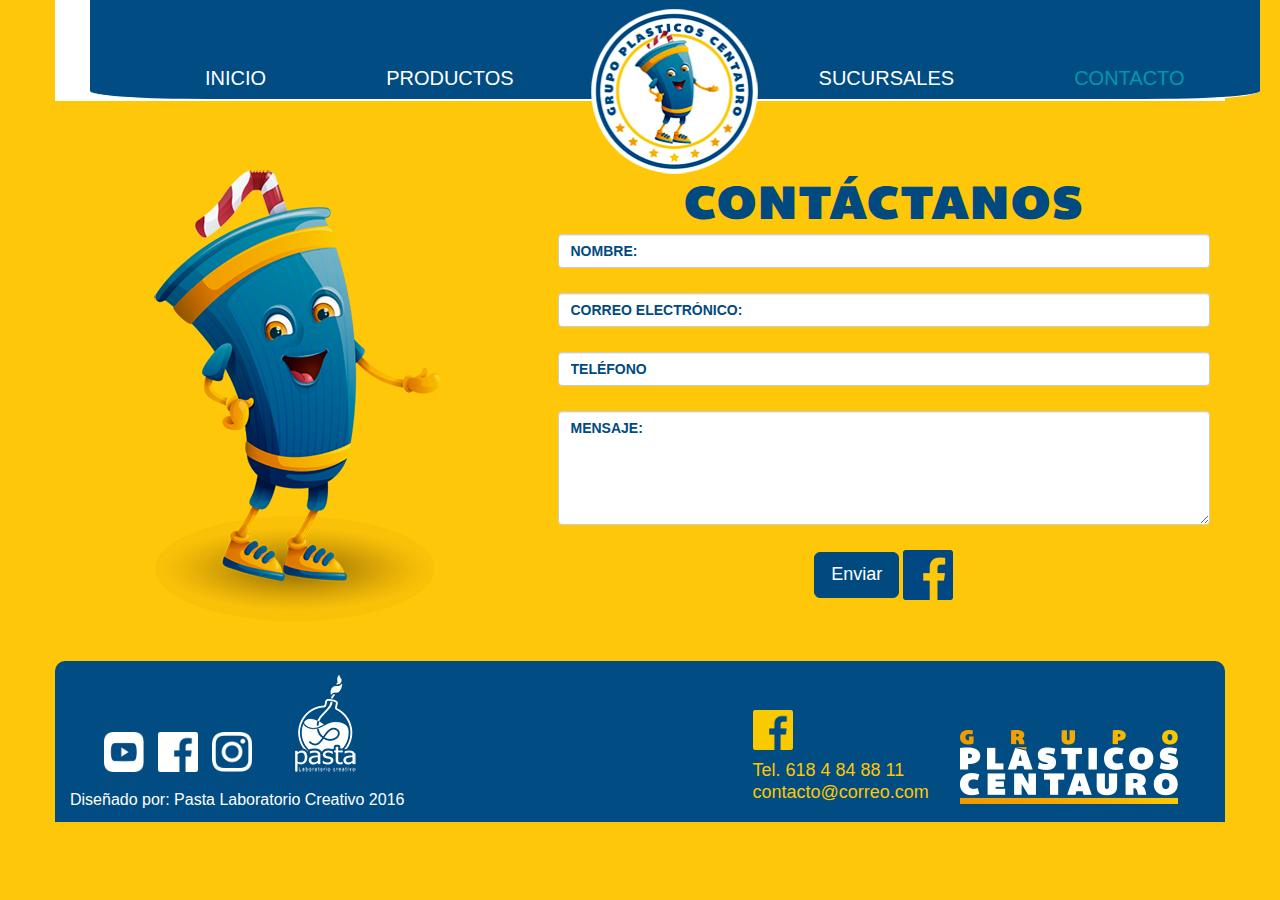
==== Pagina/Plasticos Centauro/contacto.html @ 3ffeb2ea "Seccion de sucursales" ====
<!DOCTYPE html>
<html lang="en">
<head>
	<meta charset="utf-8">
	<meta http-equiv="X-UA-Compatible" content="IE=edge">
	<meta name="viewport" content="width=device-width, initial-scale=1">
	<meta name="author" content="Zayra Chavez - Angel Gurrola">
	<title>Grupo Plásticos Centauro | Contacto</title>
	<link rel="icon" type="img/png" href="img/favicon-plasticos-centauro.png" />

	<!-- Bootstrap -->
	<link href="css/bootstrap.min.css" rel="stylesheet">
	<link href="css/styles.css?v=1.2" rel="stylesheet">
	<link href="css/queries.css?v=1.2" rel="stylesheet">
	<link rel="stylesheet" href="css/flexslider.css?v=1.2" type="text/css">
	<link rel="stylesheet" href="css/animate.css" type="text/css">
	<link href="css/font-awesome.css" rel="stylesheet">
	<!-- HTML5 Shim and Respond.js IE8 support of HTML5 elements and media queries -->
	<!-- WARNING: Respond.js doesn't work if you view the page via file:// -->
		<!--[if lt IE 9]>
		<script src="https://oss.maxcdn.com/libs/html5shiv/3.7.0/html5shiv.js"></script>
		<script src="https://oss.maxcdn.com/libs/respond.js/1.4.2/respond.min.js"></script>
		<![endif]-->
	</head>
	<body>
		<header>
			<div class="container background-blanco"></div>
			<div class="container background-menu">

				<div class="row">
					<div class="responsive-logo"></div>
					<div class="pullcontainer">
						<a href="#" id="pull"><i class="fa fa-bars fa-2x"></i></a>
					</div>
				</div>
				<div class="row">
					<div class="col-md-12">
						<nav>
							<!-- <div class="logo-holder"></div> -->
							<img class="logo-holder" src="img/logo-plasticos-centauro.png" width="182" height="182">
							<ul>
								<li><a href="index.html">Inicio</a></li>
								<li><a href="productos.html" class="r_spacer">Productos</a></li>
								<li><a href="sucursales.html">Sucursales</a></li>
								<li class="active"><a class="active" href="contacto.html">Contacto</a></li>
							</ul>
						</nav>
					</div>
				</div>
			</div>
		</header>
		<br>
		<br>
		<div class="container">
		<br>
			<div class="row">
				<div class="col-md-5 text-center">
					<img src="img/avatar-plasticos-centauro.png" alt="avatar-plasticos-centauro">
				</div>
				<div class="col-md-7">
					<h1 class="titulo-contactanos">CONTÁCTANOS</h1>
					<!-- To configure the contact form email address, go to mail/contact_me.php and update the email address in the PHP file on line 19. -->
					<!-- The form should work on most web servers, but if the form is not working you may need to configure your web server differently. -->
					<form  name="sentMessage" id="contactForm" action="contacto.php" method="post" novalidate>
						<div class="row control-group">
							<div class="form-group col-md-12 floating-label-form-group controls">
								<input type="text" class="form-control" placeholder="NOMBRE:" id="nombre" name="nombre" required data-validation-required-message="Por favor ingrese su nombre.">
								<p class="help-block text-danger"></p>
							</div>
						</div>
						<div class="row control-group">
							<div class="form-group col-md-12 floating-label-form-group controls">
								<input name="email" type="email" class="form-control" placeholder="CORREO ELECTRÓNICO:" id="email" required data-validation-required-message="Por favor ingrese su E-mail.">
								<p class="help-block text-danger"></p>
							</div>
						</div>
						<div class="row control-group">
							<div class="form-group col-md-12 floating-label-form-group controls">
								<input name="telefono" type="number" class="form-control" placeholder="TELÉFONO" id="telefono" required data-validation-required-message="Por favor ingrese su E-mail.">
								<p class="help-block text-danger"></p>
							</div>
						</div>
						<div class="row control-group">
							<div class="form-group col-md-12 floating-label-form-group controls">
								<textarea name="mensaje" rows="5" class="form-control" placeholder="MENSAJE:" id="mensaje" required data-validation-required-message="Por favor ingrese su mensaje."></textarea>
								<p class="help-block text-danger"></p>
							</div>
						</div>
					
						<div id="success"></div>
						<div class="row">
							<div class="form-group col-md-12 text-center">
								<input id="submit" name="submit" type="submit" class="btn btn-success btn-lg  color-boton-enviar" value="Enviar" />
								<a href="https://www.facebook.com/grupoplasticoscentauro/?fref=ts"><img src="img/facebook-plasticos-centauro-azul.png" alt="Facebook Plásticos Centauro" width="50px"></a>
							</div>
						</div>
					</form>
				</div>
			</div>
		</div>
		<br>
		<footer class="footer">
         <div class="container border-footer">
            <div class="row">
               <div class="col-md-4">
                  <ul class="list-inline icons-left">
                     <li class="spacer-li icons"><a href="https://www.youtube.com/channel/UC2_hnm3Ek7pe2udLr8-RVog"><img style="width:40px !important;" src="img/youtube-pasta-laboratorio.png"></a></li>
                     <li class="spacer-li icons"><a href="https://www.facebook.com/PastaLabCreativo/?fref=ts" ><img style="width:40px;" src="img/facebook-pasta-lab.png"></a></li>
                     <li class="spacer-li icons"><a href="https://www.instagram.com/pasta.laboratorio/" ><img style="width:40px;" src="img/instagram-pasta-laboratorio.png"></a></li>
                     <li class="spacer-li icon-pasta">
                        <a href="http://pastalaboratorio.com " >
                           <img class="" src="img/logo-pasta-blanco.png" >
                        </li>
                     </ul>
                     <p class="texto-footer-pasta" >Diseñado por:  Pasta Laboratorio Creativo 2016</p>
                  </div>
                  <div class="col-md-3"></div>
                  <div class="col-md-2 top-logo">
                     <ul class="list-inline">
                        <li class="spacer-li "><a href="https://www.facebook.com/grupoplasticoscentauro/?fref=ts"><img style="width:40px !important;" src="img/facebook-plasticos-cenrtauro.png"></a></li>
                     </ul>
                     <p class="texto-footer-plasticos" >Tel. 618 4 84 88 11</p>
                     <p class="texto-footer-plasticos" >contacto@correo.com</p>
                  </div>
                  <div class="col-md-3 top-logo-letras">
                     <a href="#" ><img class="" src="img/letras-grupo-plasticos-centauro.png" >
                     </div>
                  </div>
               </div>
            </footer>
				<!-- jQuery (necessary for Bootstrap's JavaScript plugins)-->
				<script src="https://ajax.googleapis.com/ajax/libs/jquery/1.11.0/jquery.min.js"></script>
				<!-- Include all compiled plugins (below), or include individual files as needed -->
				<script src="js/bootstrap.min.js"></script>
				<script src="js/jquery.flexslider.js"></script>
				<script src="js/scripts.js"></script>
				<script src="js/modernizr.js"></script>
				<script src="js/waypoints.min.js"></script>
			</body>
			</html>
---- Pagina/Plasticos Centauro/css/styles.css ----
Styleneat - CSS Organizer.
Return
Download style.css | Copy style.css
 
 
/* ! normalize.css v1.0.0 | MIT License | git.io/normalize */
/* ==========================================================================
HTML5 display definitions
========================================================================== */
/* * Corrects `block` display not defined in IE 6/7/8/9 and Firefox 3. */
article, aside, details, figcaption, figure, footer, header, hgroup, nav, section, summary {display: block;}
 
/* * Corrects `inline-block` display not defined in IE 6/7/8/9 and Firefox 3. */
audio, canvas, video {
	display: inline-block;
	*display: inline;
	*zoom: 1;
 }
 
/* * Prevents modern browsers from displaying `audio` without controls.
* Remove excess height in iOS 5 devices. */
audio:not([controls]) {
	display: none;
	height: 0;
 }
 
/* * Addresses styling for `hidden` attribute not present in IE 7/8/9, Firefox 3, * and Safari 4.
* Known issue:no IE 6 support. */
[hidden] {display: none;}
 
/* ==========================================================================
Base
========================================================================== */
/* * 1. Corrects text resizing oddly in IE 6/7 when body `font-size` is set using
*    `em` units.
* 2. Prevents iOS text size adjust after orientation change, without disabling
*    user zoom. */
html {
	font-size: 100%; /* 1 */
	-webkit-text-size-adjust: 100%; /* 2 */
	-ms-text-size-adjust: 100%; /* 2 */
 }
 
/* * Addresses `font-family` inconsistency between `textarea` and other form
* elements. */
html, button, input, select, textarea {font-family: sans-serif;}
 
/* * Addresses margins handled incorrectly in IE 6/7. */
body {
	margin: 0;
	font-family: 'Lato', sans-serif;
	overflow-x: hidden;
	background-color: #ffc709;
 }
 
html, body {
	width: auto !important;
	overflow-x: hidden !important;
	background-color: #ffc709 !important;
 }
 
/* ==========================================================================
Links
========================================================================== */
/* * Addresses `outline` inconsistency between Chrome and other browsers. */
a:focus {outline: thin dotted;}
 
/* * Improves readability when focused and also mouse hovered in all browsers. */
a:active, a:hover {outline: 0;}
 
/* ==========================================================================
Typography
========================================================================== */
/* * Addresses font sizes and margins set differently in IE 6/7.
* Addresses font sizes within `section` and `article` in Firefox 4+, Safari 5, * and Chrome. */
h1 {
	font-family: "Bemio";
    font-size: 35px;
    /* margin: 0.67em 0; */
    color: #ffc709;
    letter-spacing: 2px;
    margin-bottom: 0px !important;
 }
 
h2 {
	font-size: 1.5em;
	margin: 0.83em 0;
 }
 
h3 {
	font-size: 1.17em;
	margin: 1em 0;
 }
 
h4 {
	font-family: "Bemio";
	font-size: 1em;
	color: #ffc709;
	margin: 9% -13px 0 0;
 }
 
h5 {
	font-size: 0.83em;
	margin: 1.67em 0;
 }
 
h6 {
	font-size: 0.75em;
	margin: 2.33em 0;
 }
 
/* * Addresses styling not present in IE 7/8/9, Safari 5, and Chrome. */
abbr[title] {border-bottom: 1px dotted;}
 
/* * Addresses style set to `bolder` in Firefox 3+, Safari 4/5, and Chrome. */
b, strong {font-weight: bold;}
 
blockquote {margin: 1em 40px;}
 
/* * Addresses styling not present in Safari 5 and Chrome. */
dfn {font-style: italic;}
 
/* * Addresses styling not present in IE 6/7/8/9. */
mark {
	background: #ff0;
	color: #000;
 }
 
 
/* * Corrects font family set oddly in IE 6, Safari 4/5, and Chrome. */
code, kbd, pre, samp {
	font-family: monospace, serif;
	_font-family: 'courier new', monospace;
	font-size: 1em;
 }
 
/* * Improves readability of pre-formatted text in all browsers. */
pre {
	white-space: pre;
	white-space: pre-wrap;
	word-wrap: break-word;
 }
 
/* * Addresses CSS quotes not supported in IE 6/7. */
q {quotes: none;}
 
	/* * Addresses `quotes` property not supported in Safari 4. */
q:before, q:after {
		content: '';
		content: none;
	 }
 
small {font-size: 75%;}
 
/* * Prevents `sub` and `sup` affecting `line-height` in all browsers. */
sub, sup {
	font-size: 75%;
	line-height: 0;
	position: relative;
	vertical-align: baseline;
 }
 
sup {top: -0.5em;}
 
sub {bottom: -0.25em;}
 
/* ==========================================================================
Lists
========================================================================== */
/* * Addresses margins set differently in IE 6/7. */
dl, menu, ol, ul {margin: 1em 0;}
 
dd {margin: 0 0 0 40px;}
 
/* * Addresses paddings set differently in IE 6/7. */
menu, ol, ul {padding: 0 0 0 40px;}
 
/* * Corrects list images handled incorrectly in IE 7. */
nav ul, nav ol {
	list-style: none;
	list-style-image: none;
 }
 
/* ==========================================================================
Embedded content
========================================================================== */
/* * 1. Removes border when inside `a` element in IE 6/7/8/9 and Firefox 3.
* 2. Improves image quality when scaled in IE 7. */
img {
	border: 0; /* 1 */
	-ms-interpolation-mode: bicubic; /* 2 */
 }
 
/* * Corrects overflow displayed oddly in IE 9. */
svg:not(:root) {overflow: hidden;}
 
/* ==========================================================================
Figures
========================================================================== */
/* * Addresses margin not present in IE 6/7/8/9, Safari 5, and Opera 11. */
figure {margin: 0;}
 
/* ==========================================================================
Forms
========================================================================== */
/* * Corrects margin displayed oddly in IE 6/7. */
form {margin: 0;}
 
/* * Define consistent border, margin, and padding. */
fieldset {
	border: 1px solid #c0c0c0;
	margin: 0 2px;
	padding: 0.35em 0.625em 0.75em;
 }
 
/* * 1. Corrects color not being inherited in IE 6/7/8/9.
* 2. Corrects text not wrapping in Firefox 3.
* 3. Corrects alignment displayed oddly in IE 6/7. */
legend {
	border: 0; /* 1 */
	padding: 0;
	white-space: normal; /* 2 */
	*margin-left: -7px; /* 3 */
 }
 
/* * 1. Corrects font size not being inherited in all browsers.
* 2. Addresses margins set differently in IE 6/7, Firefox 3+, Safari 5, *    and Chrome.
* 3. Improves appearance and consistency in all browsers. */
button, input, select, textarea {
	font-size: 100%; /* 1 */
	margin: 0; /* 2 */
	vertical-align: baseline; /* 3 */
	*vertical-align: middle; /* 3 */
 }
 
/* * Addresses Firefox 3+ setting `line-height` on `input` using ` !important` in
* the UA stylesheet. */
button, input {line-height: normal;}
 
/* * 1. Avoid the WebKit bug in Android 4.0.* where (2) destroys native `audio`
*    and `video` controls.
* 2. Corrects inability to style clickable `input` types in iOS.
* 3. Improves usability and consistency of cursor style between image-type
*    `input` and others.
* 4. Removes inner spacing in IE 7 without affecting normal text inputs.
*    Known issue:inner spacing remains in IE 6. */
/* 1 */
button, html input[type="button"], 
input[type="reset"], input[type="submit"] {
	-webkit-appearance: button; /* 2 */
	cursor: pointer; /* 3 */
	*overflow: visible; /* 4 */
 }
 
/* * Re-set default cursor for disabled elements. */
button[disabled], input[disabled] {cursor: default;}
 
/* * 1. Addresses box sizing set to content-box in IE 8/9.
* 2. Removes excess padding in IE 8/9.
* 3. Removes excess padding in IE 7.
*    Known issue:excess padding remains in IE 6. */
input[type="checkbox"], input[type="radio"] {
	box-sizing: border-box; /* 1 */
	padding: 0; /* 2 */
	*height: 13px; /* 3 */
	*width: 13px; /* 3 */
 }
 
/* * 1. Addresses `appearance` set to `searchfield` in Safari 5 and Chrome.
* 2. Addresses `box-sizing` set to `border-box` in Safari 5 and Chrome
*    (include `-moz` to future-proof). */
input[type="search"] {
	-webkit-appearance: textfield; /* 1 */
	-moz-box-sizing: content-box;
	-webkit-box-sizing: content-box; /* 2 */
	box-sizing: content-box;
 }
 
	/* * Removes inner padding and search cancel button in Safari 5 and Chrome
* on OS X. */
input[type="search"]::-webkit-search-cancel-button, input[type="search"]::-webkit-search-decoration {-webkit-appearance: none;}
 
/* * Removes inner padding and border in Firefox 3+. */
button::-moz-focus-inner, input::-moz-focus-inner {
	border: 0;
	padding: 0;
 }
 
/* * 1. Removes default vertical scrollbar in IE 6/7/8/9.
* 2. Improves readability and alignment in all browsers. */
textarea {
	overflow: auto; /* 1 */
	vertical-align: top; /* 2 */
 }
 
/* ==========================================================================
Tables
========================================================================== */
/* * Remove most spacing between table cells. */
table {
	border-collapse: collapse;
	border-spacing: 0;
 }
 
/* * Remove most spacing between table cells. */
/* ==========================================================================
Headings
========================================================================== */
h1.chain {
	text-align: center;
	text-transform: uppercase;
	color: #353738;
	letter-spacing: 2px;
	font-size: 18px;
	font-weight: 600;
	background: url(../img/cog-icon.png) no-repeat top center;
	padding-top: 75px;
 }
 
h2.frame {
	text-align: center;
	text-transform: uppercase;
	color: #353738;
	letter-spacing: 2px;
	font-size: 18px;
	font-weight: 600;
	background: url(../img/frame-icon.png) no-repeat top center;
	padding-top: 65px;
	margin-top: 70px;
 }
 
h2.mech {
	text-align: center;
	text-transform: uppercase;
	color: #353738;
	letter-spacing: 2px;
	font-size: 18px;
	font-weight: 600;
	background: url(../img/mech-icon.png) no-repeat top center;
	padding-top: 65px;
	margin-top: 70px;
 }
 
h2.front-frame {
	text-align: center;
	text-transform: uppercase;
	color: #353738;
	letter-spacing: 2px;
	font-size: 18px;
	font-weight: 600;
	background: url(../img/front-icon.png) no-repeat top center;
	padding-top: 65px;
	margin-top: 70px;
 }
 
h2.twitter-post-username {
	color: #353738;
	letter-spacing: 2px;
	font-size: 18px;
	font-weight: 600;
	margin-top: 30px;
 }
 
	h2.twitter-post-username span {
		color: #848789;
		font-weight: 300;
	 }
 
h2.logo-header {
	text-align: center;
	color: #848789;
	letter-spacing: 1px;
	font-size: 24px;
	font-weight: 300;
	background: url(../img/main-logo.png) no-repeat top center;
	padding-top: 120px;
	margin: 70px 0 40px 0;
	font-style: italic;
 }
 
/* ==========================================================================
User Styles
========================================================================== */
/* ==========================================================================
User Styles
========================================================================== */
/*@import url(http://fonts.googleapis.com/css?family=Lato:300,400,700);*/

@font-face{
	font-family: "Bemio";
	src: url(../fonts/Bemio.otf);
}
 
.clearfix:before, .clearfix:after {
	content: " ";
	display: table;
 }
 
.clearfix:after {clear: both;}
 
.clearfix {*zoom: 1;}
 
.pullcontainer a#pull {display: none;}
 
a {
	color: #ffffff;
	-webkit-transition: all .25s ease;
	-moz-transition: all .25s ease;
	-ms-transition: all .25s ease;
	-o-transition: all .25s ease;
	transition: all .25s ease;
 }
 
	a:hover {
		color: #0098ae;
		text-decoration: none;
	 }
 
p {
	font-family: "Helvetica Neue", Helvetica, Arial, sans-serif;
	text-align: left;
	font-size: 14px;
	color: #ffffff;
 }
 
	p.text-intro {font-size: 18px;}
 
.hero {
	background: url(../img/hero-bg.jpg) no-repeat top center #f4f5fc;
	-webkit-background-size: cover;
	-moz-background-size: cover;
	-o-background-size: cover;
	background-size: cover;
	height: 685px;
 }
 
nav {
	height: 85px;
	margin-top: 0px;
	/*position: relative;*/
 }
 
.logo-holder {
	/*background: url(../img/logo-plasticos-centauro.png) no-repeat center center;*/
  /*  width: 182px;
    height: 182px;*/
    position: absolute;
    top: 0;
    left: 494px;
    z-index: 100;
 }
 
.responsive-logo {display: hidden;}
 
header {background-color: #ffc709;}
 
	header ul {padding-top: 50px;}
 
		header ul li {
			list-style: none;
			float: left;
			text-transform: uppercase;
			
		 }
 
			header ul li a {
				font-family: "Helvetica Neue", Helvetica, Arial, sans-serif;
				font-size: 20px;
				display: block;
				margin: 0 60px 0 60px;
				color: #ffffff;
				
			 }
 
.r_spacer {margin-right: 245px;}
 
.intro {
	padding: 115px 0;
	background-color: #fbfbfb;
 }
 
.section-1 {
	background: url(../img/left-box-1.jpg) no-repeat center center;
	-webkit-background-size: cover;
	-moz-background-size: cover;
	-o-background-size: cover;
	background-size: cover;
	height: 600px;
	position: relative;
 }
 
.section-2 {
	background: url(../img/left-box-2.jpg) no-repeat center center;
	-webkit-background-size: cover;
	-moz-background-size: cover;
	-o-background-size: cover;
	background-size: cover;
	height: 600px;
	position: relative;
 }
 
.section-3 {
	background: url(../img/red-frame.jpg) no-repeat center center;
	-webkit-background-size: cover;
	-moz-background-size: cover;
	-o-background-size: cover;
	background-size: cover;
	height: 600px;
	position: relative;
 }
 
.section-4 {
	background: url(../img/red-bike.jpg) no-repeat center center;
	-webkit-background-size: cover;
	-moz-background-size: cover;
	-o-background-size: cover;
	background-size: cover;
	height: 600px;
 }
 
.section-text {
	position: relative;
	height: 600px;
 }
 
.nopadding {
	padding: 0 !important;
	margin: 0 !important;
 }
 
.thin-sep {
	height: 1px;
	background-color: #d7d7d7;
	width: 50px;
	margin: 8% auto 0 auto;
 }
 
.small-featured-img {
	height: 200px;
	width: 100%;
	position: absolute;
	bottom: 0;
 }
 
.seat-red {
	background: url(../img/seat-red.jpg) no-repeat center center;
	-webkit-background-size: cover;
	-moz-background-size: cover;
	-o-background-size: cover;
	background-size: cover;
 }
 
.seat-black {
	background: url(../img/seat-black.jpg) no-repeat center center;
	-webkit-background-size: cover;
	-moz-background-size: cover;
	-o-background-size: cover;
	background-size: cover;
 }
 
.frame-red {
	background: url(../img/chrome-wheels.jpg) no-repeat center center;
	-webkit-background-size: cover;
	-moz-background-size: cover;
	-o-background-size: cover;
	background-size: cover;
 }
 
.section-text p {
	padding: 0 60px;
	text-align: justify;
 }
 
.arrow {
	background: url(../img/arrow.png) no-repeat center center;
	width: 21px;
	height: 10px;
	margin: -1px auto 0 auto;
 }
 
.logo-1 {
	width: 113px;
	height: 118px;
	background: url(../img/bicycle-logo.png);
	position: absolute;
	left: 50%;
	top: 50%;
	margin-left: -56px;
	margin-top: -59px;
 }
 
.logo-2 {
	width: 177px;
	height: 152px;
	background: url(../img/vintage-logo.png);
	position: absolute;
	left: 50%;
	top: 50%;
	margin-top: -70px;
	margin-left: -90px;
 }
 
.logo-3 {
	width: 208px;
	height: 67px;
	background: url(../img/bicycles-sml-logo.png);
	position: absolute;
	left: 50%;
	top: 50%;
	margin-left: -110px;
	margin-top: -10px;
 }
 
.flex-container {
	background-color: #f7f7f7;
	padding: 125px 0 35px;
	text-align: center;
 }
 
.flex-twitter-icon {
	width: 32px;
	height: 27px;
	background: url(../img/twitter-bird.png) no-repeat center center;
	margin: 0 auto;
 }
 
p.twitter-post {
	color: #848789;
	font-size: 24px;
	font-style: italic;
	font-weight: 300;
	margin-bottom: 100px;
 }
 
.left-box-1 {
	width: 50%;
	float: left;
 }
 
.left-box-2 {
	width: 50%;
	float: right;
 }
 
.left-box-btm {width: 100%;}
 
.left-box-1 img, .left-box-2 img, .left-box-btm img {width: 100%;}
 
.mid-box-1 {
	width: 50%;
	float: left;
 }
 
.mid-box-2 {
	width: 50%;
	float: right;
 }
 
.mid-box-1 img {
	width: 100%;
	height: 100%;
 }
 
.mid-box-2 img {
	width: 100%;
	height: 100%;
 }
 
.right-box-1 {width: 100%;}
 
.right-box-2 {
	width: 50%;
	float: left;
 }
 
.right-box-3 {
	width: 50%;
	float: right;
 }
 
	.right-box-3 img, .right-box-2 img, .right-box-1 img {width: 100%;}
 
.effects {background-color: #282f35;}
 
	.effects .img {position: relative;}
 
		.effects .img img {
			display: block;
			margin: 0;
			padding: 0;
			max-width: 100%;
			height: auto;
		 }
 
.overlay {z-index: 10}
 
a.close-overlay {
	display: block;
	position: absolute;
	top: 0;
	right: 0;
	z-index: 20;
	width: 45px;
	height: 45px;
	font-size: 20px;
	font-weight: 700;
	color: #fff;
	line-height: 45px;
	text-align: center;
	background-color: #000;
	cursor: pointer;
 }
 
	a.close-overlay.hidden {display: none}
 
#effect .overlay {
	position: absolute;
	display: block;
	top: 0;
	bottom: 0;
	left: 0;
	right: 0;
	background: rgba(100, 194, 158, 0.8);
	opacity: 0;
	-webkit-transition: all 0.5s;
	-moz-transition: all 0.5s;
	-ms-transition: all 0.5s;
	-o-transition: all 0.5s;
	transition: all 0.5s;
 }
 
	#effect .overlay a.expand {
		position: absolute;
		left: 0;
		right: 0;
		top: 0;
		content: "";
		margin: 0 auto;
		border-radius: 30px;
		text-align: center;
		color: #fff;
		line-height: 50px;
		font-weight: 600;
		font-size: 14px;
		opacity: 0;
		text-transform: uppercase;
		letter-spacing: 3px;
		background: url(../img/white-bike-icon.png) no-repeat top center;
		padding-top: 25px;
		-webkit-transition: all 0.5s;
		-moz-transition: all 0.5s;
		-ms-transition: all 0.5s;
		-o-transition: all 0.5s;
		transition: all 0.5s;
		display: block;
	 }
 
#effect .img {overflow: hidden}
 
	#effect .img.hover .overlay {opacity: 1}
 
		#effect .img.hover .overlay a.expand {
			top: 50%;
			margin-top: -30px;
			opacity: 1;
		 }
 
.discover {
	background-color: #282f35;
	padding: 70px 0;
	text-align: center;
 }
 
.shop-btn {
	border: solid 1px #bbb;
	padding: 15px 50px;
	color: #fff;
	text-transform: uppercase;
	letter-spacing: 3px;
	font-weight: 400;
 }
 
	.shop-btn:hover, .shop-btn:focus {border: solid 1px #64c29e;}
 
.sign-up {text-align: center;}
 
.signup-input {
	border: solid 1px #d3d7d9;
	padding: 25px;
	width: 65%;
	color: #929292;
	font-style: italic;
	letter-spacing: 1px;
 }
 
.submit-btn {
	background-color: #64c29e;
	color: #fff;
	border: solid 1px #64c29e;
	font-weight: 300;
	padding: 25px 50px;
 }
 
section.sign_up {padding: 40px 0 110px 0;}
 
 
.footer-leftcol p {text-align: left;}
 
.footer-rightcol p {
	text-align: right;
	font-style: italic;
	margin-top: 20px;
 }
 
.bold-16p {
	font-size: 15px;
	font-weight: 600;
 }
 
.footer-midcol {
	margin-left: auto;
	margin-right: auto;
 }
 
	.footer-midcol ul {
		text-align: center;
		padding: 0;
	 }
 
	.footer-midcol li {
		list-style: none;
		display: inline-block;
		margin-right: 15px;
	 }
 
		.footer-midcol li a {opacity: 1;}
 
			.footer-midcol li a:hover {opacity: 0.5;}
 
.twitter-icon {
	background: url(../img/twitter-icon.png);
	height: 34px;
	width: 35px;
	display: block;
	text-indent: -9999px;
 }
 
.facebook-icon {
	background: url(../img/facebook-icon.png);
	height: 34px;
	width: 35px;
	display: block;
	text-indent: -9999px;
 }
 
.pintrest-icon {
	background: url(../img/pintrest-icon.png);
	height: 34px;
	width: 35px;
	display: block;
	text-indent: -9999px;
 }
 
.wp1, .wp2, .wp3, .wp4, .wp5, .wp6 {visibility: hidden;}
 
.bounceInLeft, .bounceInRight, .fadeInUp {visibility: visible;}


/*menu*/

.background-menu{
	background-color: #004c83;
	border-bottom: 2px white solid;
	border-radius: 0 0 10px 10px;
	border-bottom-left-radius: 10%;
    border-bottom-right-radius: 10%;
    z-index: 1;
	position: absolute;
	top: 0;
    left: 90px;
}

.background-menu2{
	background-color: #004c83;
	border-bottom: 2px white solid;
	border-radius: 0 0 10px 10px;
	border-bottom-left-radius: 10%;
    border-bottom-right-radius: 10%;
    z-index: 1;
	position: absolute;
	top: 0;
	left: 98px !important;
}

.background-blanco{
	background-color: white;
	width: 1170px;
	height: 101px;
	
}
.active{
	color: #0098ae;
}

/*mision vision*/
.background-mision-vision{
	background-color: #004c83;
	border-radius: 10px;

}

.padding-nosotros{
	padding-left: 50px;
	padding-right: 50px;
}
.top-vision{
	margin-top: 0px !important;
}


/* Carousel Styles */
.carousel-indicators .active-markers {
    background-color: #C74F50;
}

.carousel-inner img {
    width: 100%;
    max-height: 560px
}

.carousel-control {
    width: 0;
}

.carousel-control.left,
.carousel-control.right {
	opacity: 1;
	filter: alpha(opacity=100);
	background-image: none;
	background-repeat: no-repeat;
	text-shadow: none;
}

.carousel-control.left span {
	padding: 30px;
	margin-left: 15px !important;
}

.carousel-control.right span {
	padding: 30px;
	margin-right: 15px !important;
}

.carousel-control .glyphicon-chevron-left, 
.carousel-control .glyphicon-chevron-right, 
.carousel-control .icon-prev, 
.carousel-control .icon-next {
	position: absolute;
	top: 45%;
	z-index: 5;
	display: inline-block;
}

.carousel-control .glyphicon-chevron-left,
.carousel-control .icon-prev {
	left: 0;
}

.carousel-control .glyphicon-chevron-right,
.carousel-control .icon-next {
	right: 0;
}

.carousel-control.left span:hover,
.carousel-control.right span:hover {
	opacity: .7;
	filter: alpha(opacity=70);
}

/*footer*/

.top-logo{
	margin-top: 3%;
}
.top-logo-letras{
	margin-top: 5%;
}
.icons{
	position: relative;
    bottom: -27px;
}
.icons-left{
	margin-left: 8%;
}
.icon-pasta{
	margin-left: 8%;
}
.border-footer{
	background-color: #004c83;
    border-radius: 10px 10px 0 0;
}

.texto-footer-plasticos{
	font-family: "Helvetica Neue", Helvetica, Arial, sans-serif;
	color: #FFC700;
	font-size: 18px;
	line-height: 12px;

}
.texto-footer-pasta{
	font-size: 16px;
}
.titulo-contactanos{
	color: #004A80;
	font-size: 48px;
	font-family: "Bemio";
	text-align: center;
}

.color-boton-enviar
{
	background-color: #004A80 !important;
    border-color: #004A80 !important;
}

::-webkit-input-placeholder { /* Chrome/Opera/Safari */
  color: #004A80 !important;
  font-weight: bold;
}
::-moz-placeholder { /* Firefox 19+ */
  color: #004A80 !important;
  font-weight: bold;
}
:-ms-input-placeholder { /* IE 10+ */
  color: #004A80 !important;
  font-weight: bold;
}
:-moz-placeholder { /* Firefox 18- */
  color: #004A80 !important;
  font-weight: bold;
}
/*sucursales*/
.background-sucursales-principal{
	background-color: #004c83;
}
.background-sucursales{
	background-color: #004c83;
}
.p-margin{
	margin: 0 0 0 0 !important;
	color: white;
}
.sucursales-hr{
	margin-top: 10px !important;
    margin-bottom: 5px !important;
    border: 0 !important;
    border-top: 1px solid #eee !important;
}
.padding-sucursales{
	padding: 0 !important;
}
.a-color{
	color: #ffc709;
}
.fa{
	padding-right: 5%;
}

/*productos*/
.back-blue{
	background-color: #004c83;
	border-radius: 10px;

}
---- Pagina/Plasticos Centauro/css/queries.css ----
/* ==========================================================================
CSS Queries
========================================================================== */

@media screen and (max-width:640px) {
    .shop-btn { padding: 15px 25px; font-size: 10px; }
}
@media screen and (max-width:1200px) {
    p{font-size: 14px; }
    .thin-sep { display: none; }
    .arrow { display: none; }
    nav { height: auto; width: 100%; background: none; margin: 70px 0 0 0; }
    .nav-wrapper { background-color: #fff; }
    nav ul { width: 100%; display: block; height: auto; padding: 0; }
    nav li { width: 100%; float: left; position: relative; text-align: center; }
    nav ul li a { width: 100%; float: left; position: relative; padding: 25px 0; text-align: center; border-bottom: 1px dotted rgba(255, 255, 255, 0.2); margin: 0px; }
    nav ul li a.last { border-bottom: none; }
    nav ul li.dot { display: none; }
    .responsive-logo { background: url(../img/main-logo.png) no-repeat center center; width: 94px; height: 85px; position: absolute; top: 30px; left: 10%; }
    .logo-1 { position: absolute; left: 50%; top: 50%; }
    .logo-holder { display: none; }
    .logo-2 { position: absolute; left: 50%; top: 50%; }
    .logo-3 { position: absolute; left: 50%; top: 50%; }
    .footer-leftcol p, .footer-rightcol p { text-align: center; }
    .footer-midcol ul { margin-top: 40px; }
    .submit-btn { margin-top: 10px; }
}
@media only screen and (max-width:1200px) {
    nav { border-bottom: 0; }
    nav ul { display: none; height: auto; }
    .pullcontainer { width: 100%; text-align: right; padding: 20px 20px 0 0; }
    .pullcontainer a#pull { display: block; width: 100%; color: #242a2c; }
}
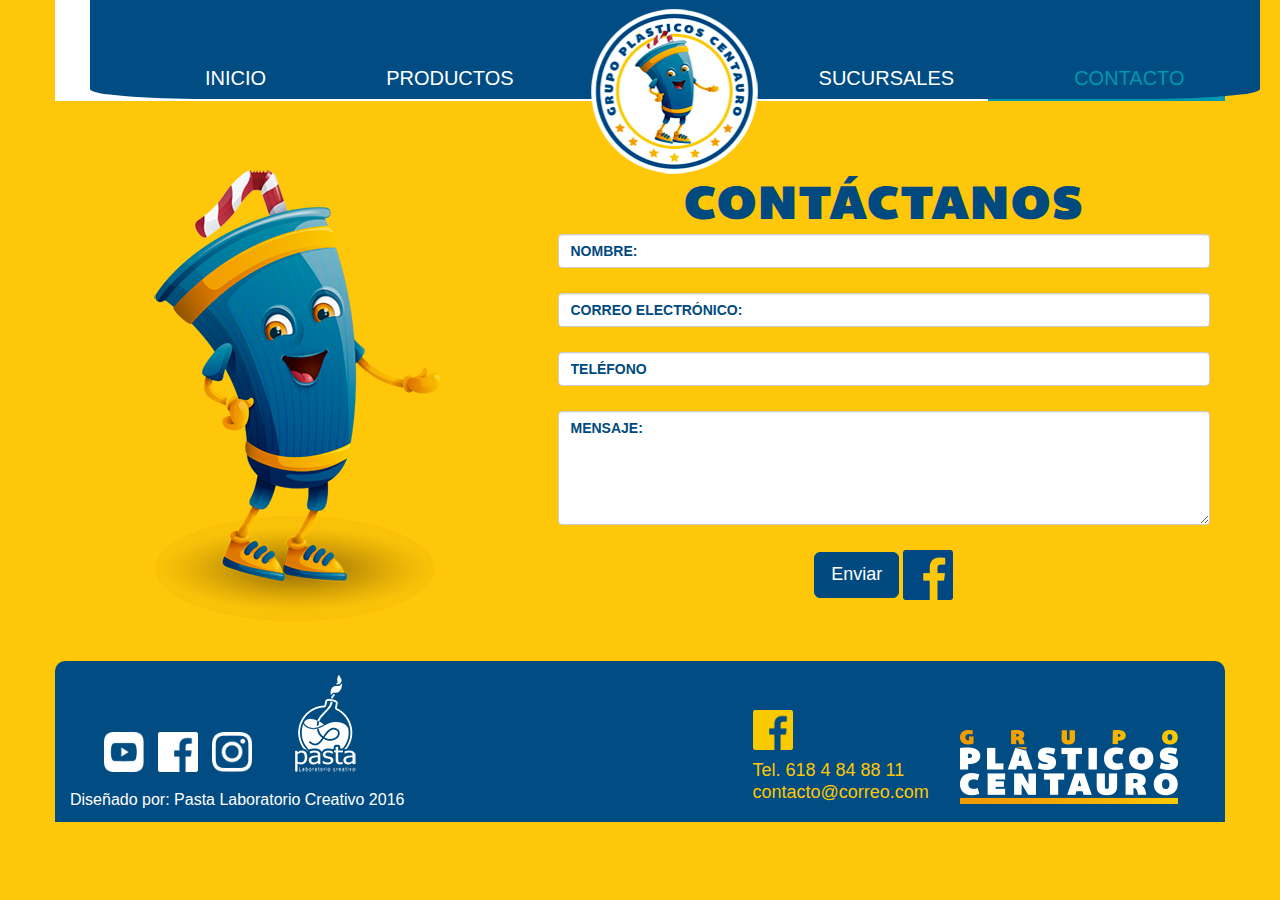
==== commit 4a0f5a7e: "Seccion de productos" ====
--- a/Pagina/Plasticos Centauro/contacto.html
+++ b/Pagina/Plasticos Centauro/contacto.html
@@ -24,7 +24,7 @@
 	</head>
 	<body>
 		<header>
-			<div class="container background-blanco"></div>
+			<div class="container background-blanco-contacto"></div>
 			<div class="container background-menu">
 
 				<div class="row">
--- a/Pagina/Plasticos Centauro/css/styles.css
+++ b/Pagina/Plasticos Centauro/css/styles.css
@@ -188,6 +188,7 @@
 * 2. Improves image quality when scaled in IE 7. */
 img {
 	border: 0; /* 1 */
+	margin: 0;
 	-ms-interpolation-mode: bicubic; /* 2 */
  }
  
@@ -870,7 +871,7 @@
 
 .background-menu{
 	background-color: #004c83;
-	border-bottom: 2px white solid;
+	/*border-bottom: 2px white solid;*/
 	border-radius: 0 0 10px 10px;
 	border-bottom-left-radius: 10%;
     border-bottom-right-radius: 10%;
@@ -893,7 +894,25 @@
 }
 
 .background-blanco{
-	background-color: white;
+	background-image: url('../img/hover1.jpg');
+	width: 1170px;
+	height: 101px;
+	
+}
+.background-blanco-productos{
+	background-image: url('../img/hover2.jpg');
+	width: 1170px;
+	height: 101px;
+	
+}
+.background-blanco-sucursales{
+	background-image: url('../img/hover3.jpg');
+	width: 1170px;
+	height: 101px;
+	
+}
+.background-blanco-contacto{
+	background-image: url('../img/hover4.jpg');
 	width: 1170px;
 	height: 101px;
 	
@@ -1071,4 +1090,29 @@
 	background-color: #004c83;
 	border-radius: 10px;
 
+}
+.img-display{
+	display: inline-block;
+}
+.p-prodctos{
+	font-size: 14px;
+    margin: 0;
+    padding: 0;
+    padding-top: 3%;
+}
+.background-text-pro{
+	height: 36px;
+	background-color: #004c83;
+}
+.border-termico{
+	border-radius: 0 0 0 10px;
+}
+.border-termico2{
+	border-radius: 10px 0 0 0;
+}
+.border-especias{
+	border-radius: 0 0 10px 0;
+}
+.border-especias2{
+	border-radius: 0 10px 0 0;
 }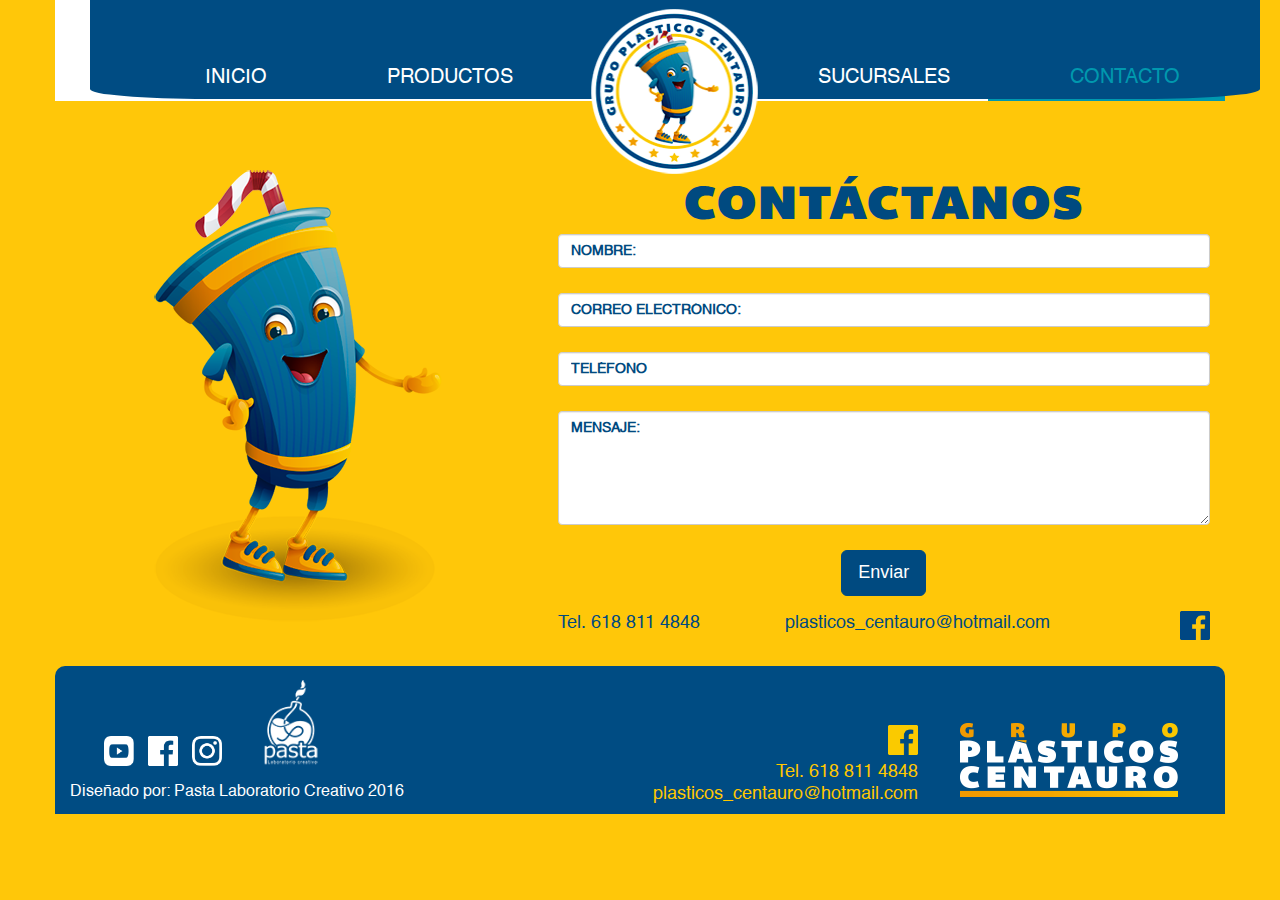
==== commit 27c51ef6: "Imagenes reducidas, contacto completo, index completo" ====
--- a/Pagina/Plasticos Centauro/contacto.html
+++ b/Pagina/Plasticos Centauro/contacto.html
@@ -52,7 +52,7 @@
 		<br>
 		<br>
 		<div class="container">
-		<br>
+			<br>
 			<div class="row">
 				<div class="col-md-5 text-center">
 					<img src="img/avatar-plasticos-centauro.png" alt="avatar-plasticos-centauro">
@@ -64,77 +64,94 @@
 					<form  name="sentMessage" id="contactForm" action="contacto.php" method="post" novalidate>
 						<div class="row control-group">
 							<div class="form-group col-md-12 floating-label-form-group controls">
-								<input type="text" class="form-control" placeholder="NOMBRE:" id="nombre" name="nombre" required data-validation-required-message="Por favor ingrese su nombre.">
+								<input type="text" class="form-control texto-campos-contacto" placeholder="NOMBRE:" id="nombre" name="nombre" required data-validation-required-message="Por favor ingrese su nombre.">
 								<p class="help-block text-danger"></p>
 							</div>
 						</div>
 						<div class="row control-group">
 							<div class="form-group col-md-12 floating-label-form-group controls">
-								<input name="email" type="email" class="form-control" placeholder="CORREO ELECTRÓNICO:" id="email" required data-validation-required-message="Por favor ingrese su E-mail.">
+								<input name="correo" type="email" class="form-control texto-campos-contacto" placeholder="CORREO ELECTRÓNICO:" id="email" required data-validation-required-message="Por favor ingrese su E-mail.">
 								<p class="help-block text-danger"></p>
 							</div>
 						</div>
 						<div class="row control-group">
 							<div class="form-group col-md-12 floating-label-form-group controls">
-								<input name="telefono" type="number" class="form-control" placeholder="TELÉFONO" id="telefono" required data-validation-required-message="Por favor ingrese su E-mail.">
+								<input name="telefono" type="number" class="form-control texto-campos-contacto" placeholder="TELÉFONO" id="telefono" required data-validation-required-message="Por favor ingrese su E-mail.">
 								<p class="help-block text-danger"></p>
 							</div>
 						</div>
 						<div class="row control-group">
 							<div class="form-group col-md-12 floating-label-form-group controls">
-								<textarea name="mensaje" rows="5" class="form-control" placeholder="MENSAJE:" id="mensaje" required data-validation-required-message="Por favor ingrese su mensaje."></textarea>
+								<textarea name="mensaje" rows="5" class="form-control texto-campos-contacto" placeholder="MENSAJE:" id="mensaje" required data-validation-required-message="Por favor ingrese su mensaje."></textarea>
 								<p class="help-block text-danger"></p>
 							</div>
 						</div>
-					
+
 						<div id="success"></div>
 						<div class="row">
 							<div class="form-group col-md-12 text-center">
 								<input id="submit" name="submit" type="submit" class="btn btn-success btn-lg  color-boton-enviar" value="Enviar" />
-								<a href="https://www.facebook.com/grupoplasticoscentauro/?fref=ts"><img src="img/facebook-plasticos-centauro-azul.png" alt="Facebook Plásticos Centauro" width="50px"></a>
+								
 							</div>
 						</div>
 					</form>
+					<div class="row">
+						<div class="col-md-4">
+							<p class="texto-contacto-plasticos" >Tel. 618 811 4848</p>
+						</div>
+						<div class="col-md-4">
+
+							<p class="texto-contacto-plasticos" >plasticos_centauro@hotmail.com</p>
+						</div>
+						<div class="col-md-4">
+							<a href="https://www.facebook.com/grupoplasticoscentauro/?fref=ts"><img class="facebook-contacto" src="img/facebook-plasticos-centauro-azul.png" alt="Facebook Plásticos Centauro" ></a>
+						</div>
+
+
+					</div>
+					
 				</div>
 			</div>
 		</div>
 		<br>
 		<footer class="footer">
-         <div class="container border-footer">
-            <div class="row">
-               <div class="col-md-4">
-                  <ul class="list-inline icons-left">
-                     <li class="spacer-li icons"><a href="https://www.youtube.com/channel/UC2_hnm3Ek7pe2udLr8-RVog"><img style="width:40px !important;" src="img/youtube-pasta-laboratorio.png"></a></li>
-                     <li class="spacer-li icons"><a href="https://www.facebook.com/PastaLabCreativo/?fref=ts" ><img style="width:40px;" src="img/facebook-pasta-lab.png"></a></li>
-                     <li class="spacer-li icons"><a href="https://www.instagram.com/pasta.laboratorio/" ><img style="width:40px;" src="img/instagram-pasta-laboratorio.png"></a></li>
-                     <li class="spacer-li icon-pasta">
-                        <a href="http://pastalaboratorio.com " >
-                           <img class="" src="img/logo-pasta-blanco.png" >
-                        </li>
-                     </ul>
-                     <p class="texto-footer-pasta" >Diseñado por:  Pasta Laboratorio Creativo 2016</p>
-                  </div>
-                  <div class="col-md-3"></div>
-                  <div class="col-md-2 top-logo">
-                     <ul class="list-inline">
-                        <li class="spacer-li "><a href="https://www.facebook.com/grupoplasticoscentauro/?fref=ts"><img style="width:40px !important;" src="img/facebook-plasticos-cenrtauro.png"></a></li>
-                     </ul>
-                     <p class="texto-footer-plasticos" >Tel. 618 4 84 88 11</p>
-                     <p class="texto-footer-plasticos" >contacto@correo.com</p>
-                  </div>
-                  <div class="col-md-3 top-logo-letras">
-                     <a href="#" ><img class="" src="img/letras-grupo-plasticos-centauro.png" >
-                     </div>
-                  </div>
-               </div>
-            </footer>
-				<!-- jQuery (necessary for Bootstrap's JavaScript plugins)-->
-				<script src="https://ajax.googleapis.com/ajax/libs/jquery/1.11.0/jquery.min.js"></script>
-				<!-- Include all compiled plugins (below), or include individual files as needed -->
-				<script src="js/bootstrap.min.js"></script>
-				<script src="js/jquery.flexslider.js"></script>
-				<script src="js/scripts.js"></script>
-				<script src="js/modernizr.js"></script>
-				<script src="js/waypoints.min.js"></script>
-			</body>
-			</html>+			<div class="container border-footer">
+				<div class="row">
+					<div class="col-md-4">
+						<ul class="list-inline icons-left">
+							<li class="spacer-li icons"><a href="https://www.youtube.com/channel/UC2_hnm3Ek7pe2udLr8-RVog"><img style="width:30px !important;" src="img/youtube-pasta-laboratorio.png"></a></li>
+							<li class="spacer-li icons"><a href="https://www.facebook.com/PastaLabCreativo/?fref=ts" ><img style="width:30px;" src="img/facebook-pasta-lab.png"></a></li>
+							<li class="spacer-li icons"><a href="https://www.instagram.com/pasta.laboratorio/" ><img style="width:30px;" src="img/instagram-pasta-laboratorio.png"></a></li>
+							<li class="spacer-li icon-pasta">
+								<a href="http://pastalaboratorio.com " >
+									<img style="width:60px;" src="img/logo-pasta-blanco.png" >
+								</li>
+							</ul>
+							<p class="texto-footer-pasta" >Diseñado por:  Pasta Laboratorio Creativo 2016</p>
+						</div>
+						<div class="col-md-3"></div>
+						<div class="col-md-2 top-logo">
+
+							<a  href="https://www.facebook.com/grupoplasticoscentauro/?fref=ts" >
+								<img class="img-footer-facebook"  src="img/facebook-plasticos-centauro.png"></a>
+								<br>
+
+								<p class="texto-footer-plasticos" >Tel. 618 811 4848</p>
+								<p class="texto-footer-plasticos" >plasticos_centauro@hotmail.com</p>
+							</div>
+							<div class="col-md-3 top-logo-letras">
+								<a href="plasticoscentaurodgo.com" ><img src="img/letras-grupo-plasticos-centauro.png" alt="Logo Plasticos Centauro" >
+								</div>
+							</div>
+						</div>
+					</footer>
+					<!-- jQuery (necessary for Bootstrap's JavaScript plugins)-->
+					<script src="https://ajax.googleapis.com/ajax/libs/jquery/1.11.0/jquery.min.js"></script>
+					<!-- Include all compiled plugins (below), or include individual files as needed -->
+					<script src="js/bootstrap.min.js"></script>
+					<script src="js/jquery.flexslider.js"></script>
+					<script src="js/scripts.js"></script>
+					<script src="js/modernizr.js"></script>
+					<script src="js/waypoints.min.js"></script>
+				</body>
+				</html>--- a/Pagina/Plasticos Centauro/css/styles.css
+++ b/Pagina/Plasticos Centauro/css/styles.css
@@ -391,6 +391,10 @@
 	font-family: "Bemio";
 	src: url(../fonts/Bemio.otf);
 }
+@font-face{
+	font-family: "Helvetica";
+	src: url(../fonts/Helvetica.ttf);
+}
  
 .clearfix:before, .clearfix:after {
 	content: " ";
@@ -418,8 +422,8 @@
 	 }
  
 p {
-	font-family: "Helvetica Neue", Helvetica, Arial, sans-serif;
-	text-align: left;
+	font-family: "Helvetica";
+	text-align: justify;
 	font-size: 14px;
 	color: #ffffff;
  }
@@ -465,7 +469,7 @@
 		 }
  
 			header ul li a {
-				font-family: "Helvetica Neue", Helvetica, Arial, sans-serif;
+				font-family: "Helvetica";
 				font-size: 20px;
 				display: block;
 				margin: 0 60px 0 60px;
@@ -939,7 +943,7 @@
 
 /* Carousel Styles */
 .carousel-indicators .active-markers {
-    background-color: #C74F50;
+   /* background-color: #C74F50;*/
 }
 
 .carousel-inner img {
@@ -997,12 +1001,17 @@
 }
 
 /*footer*/
+.img-footer-facebook{
+	width:30px !important; 
+	margin-bottom: 7% !important;
+	float: right !important;
+}
 
 .top-logo{
-	margin-top: 3%;
+	margin-top: 5%;
 }
 .top-logo-letras{
-	margin-top: 5%;
+	margin-top: 4%;
 }
 .icons{
 	position: relative;
@@ -1020,14 +1029,16 @@
 }
 
 .texto-footer-plasticos{
-	font-family: "Helvetica Neue", Helvetica, Arial, sans-serif;
+	font-family: "Helvetica";
 	color: #FFC700;
 	font-size: 18px;
 	line-height: 12px;
+	float: right;
 
 }
 .texto-footer-pasta{
 	font-size: 16px;
+	font-family: "Helvetica";
 }
 .titulo-contactanos{
 	color: #004A80;
@@ -1115,4 +1126,17 @@
 }
 .border-especias2{
 	border-radius: 0 10px 0 0;
+}
+
+/*Contacto*/
+.texto-contacto-plasticos{
+	font-size: 18px;
+	color: #004A80;
+}
+.facebook-contacto{
+	float: right;
+	width: 15%;
+}
+.texto-campos-contacto{
+	font-family: "Helvetica";
 }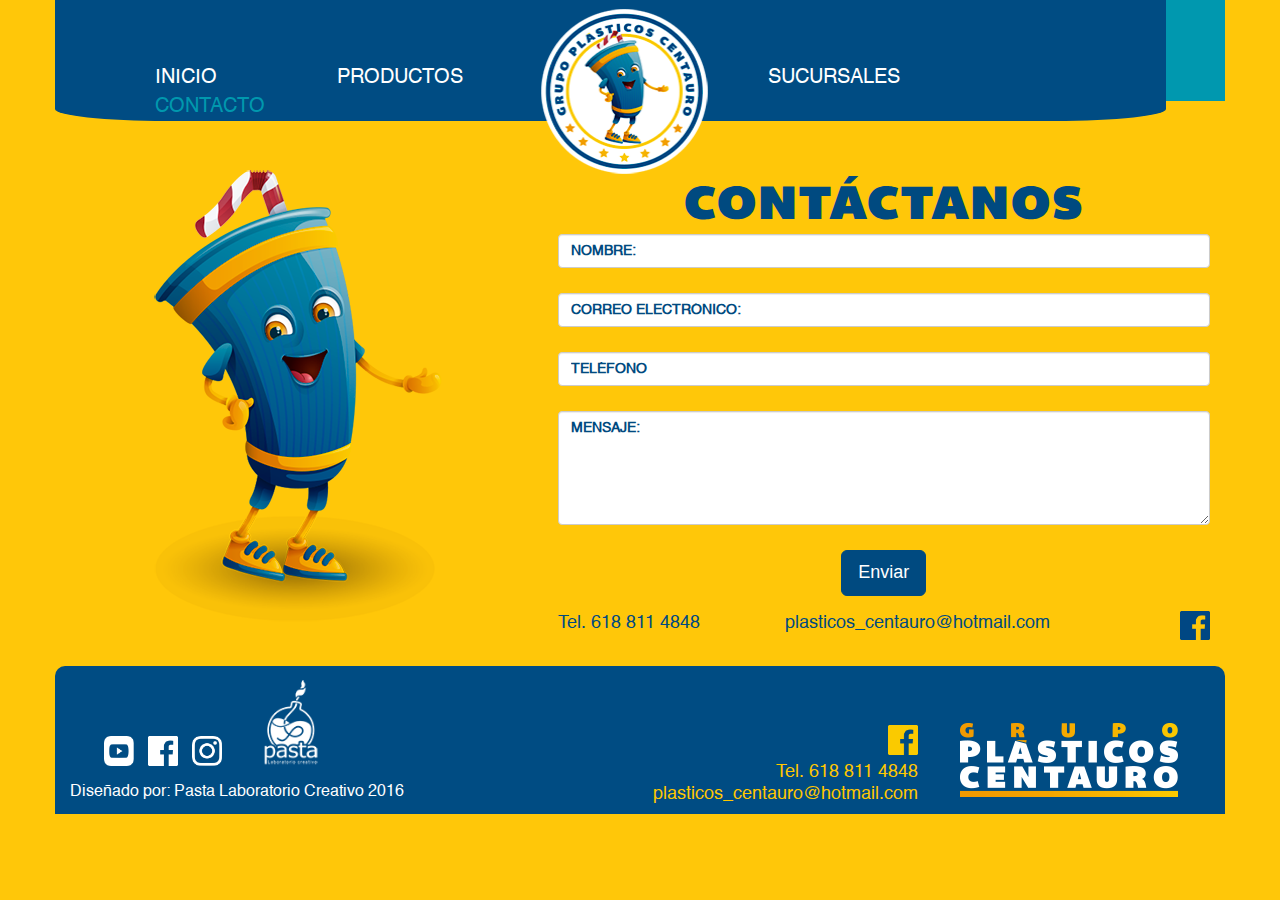
==== commit 1f4c4361: "1920X1080 y 375x667" ====
--- a/Pagina/Plasticos Centauro/contacto.html
+++ b/Pagina/Plasticos Centauro/contacto.html
@@ -24,8 +24,9 @@
 	</head>
 	<body>
 		<header>
-			<div class="container background-blanco-contacto"></div>
-			<div class="container background-menu">
+			<div class="container nopadding-menu">
+			<div class="background-blanco-contacto"></div>
+			<div class="background-menu">
 
 				<div class="row">
 					<div class="responsive-logo"></div>
@@ -47,6 +48,7 @@
 						</nav>
 					</div>
 				</div>
+			</div>
 			</div>
 		</header>
 		<br>
@@ -145,13 +147,13 @@
 							</div>
 						</div>
 					</footer>
-					<!-- jQuery (necessary for Bootstrap's JavaScript plugins)-->
-					<script src="https://ajax.googleapis.com/ajax/libs/jquery/1.11.0/jquery.min.js"></script>
-					<!-- Include all compiled plugins (below), or include individual files as needed -->
-					<script src="js/bootstrap.min.js"></script>
-					<script src="js/jquery.flexslider.js"></script>
-					<script src="js/scripts.js"></script>
-					<script src="js/modernizr.js"></script>
-					<script src="js/waypoints.min.js"></script>
+				<!-- jQuery (necessary for Bootstrap's JavaScript plugins)-->
+				<script src="https://ajax.googleapis.com/ajax/libs/jquery/1.11.0/jquery.min.js"></script>
+				<!-- Include all compiled plugins (below), or include individual files as needed -->
+				<script src="js/bootstrap.min.js"></script>
+				<script src="js/jquery.flexslider.js"></script>
+				<script src="js/scripts.js"></script>
+				<script src="js/modernizr.js"></script>
+				<script src="js/waypoints.min.js"></script>
 				</body>
 				</html>--- a/Pagina/Plasticos Centauro/css/styles.css
+++ b/Pagina/Plasticos Centauro/css/styles.css
@@ -875,16 +875,33 @@
 
 .background-menu{
 	background-color: #004c83;
-	/*border-bottom: 2px white solid;*/
 	border-radius: 0 0 10px 10px;
 	border-bottom-left-radius: 10%;
     border-bottom-right-radius: 10%;
     z-index: 1;
 	position: absolute;
-	top: 0;
-    left: 90px;
-}
-
+	top: 0;	
+	width: 86.8%;
+}
+@media (max-width:1200px){
+    .background-menu {
+        left: 90px;
+    }
+}
+
+@media (min-width:1367px){
+    .background-menu {
+    background-color: #004c83;
+	border-radius: 0 0 10px 10px;
+	border-bottom-left-radius: 10%;
+    border-bottom-right-radius: 10%;
+    z-index: 1;
+	position: absolute;
+	top: 0;	
+    left: 376px;
+	width: 60.9%;
+    }
+}
 .background-menu2{
 	background-color: #004c83;
 	border-bottom: 2px white solid;
@@ -907,7 +924,32 @@
 	background-image: url('../img/hover2.jpg');
 	width: 1170px;
 	height: 101px;
-	
+}
+@media screen and (max-width:640px) {
+    .background-blanco-productos{
+        display: none;
+    }
+    .background-blanco{
+		display: none;
+	}
+	.background-blanco-sucursales{
+	display: none;
+	}
+.background-blanco-contacto{
+	display: none;
+	}
+	.background-menu {
+    background-color: #004c83;
+    border-radius: 0 0 10px 10px;
+     border-bottom-left-radius: 10%; 
+     border-bottom-right-radius: 10%; 
+     z-index: 0; 
+     position: initial; 
+    top: 0;
+    width: 100%;
+    left: 0;
+    margin-bottom: 10px;
+}
 }
 .background-blanco-sucursales{
 	background-image: url('../img/hover3.jpg');
@@ -923,6 +965,10 @@
 }
 .active{
 	color: #0098ae;
+}
+.nopadding-menu{
+	padding-left: 0 !important;
+	padding-right: 0 !important;
 }
 
 /*mision vision*/
@@ -1127,7 +1173,11 @@
 .border-especias2{
 	border-radius: 0 10px 0 0;
 }
-
+@media screen and (max-width:640px) {
+	#desktop{
+		display: none;
+	}
+}
 /*Contacto*/
 .texto-contacto-plasticos{
 	font-size: 18px;
--- a/Pagina/Plasticos Centauro/css/queries.css
+++ b/Pagina/Plasticos Centauro/css/queries.css
@@ -4,6 +4,9 @@
 
 @media screen and (max-width:640px) {
     .shop-btn { padding: 15px 25px; font-size: 10px; }
+    .background-blanco{
+        display: none;
+    }
 }
 @media screen and (max-width:1200px) {
     p{font-size: 14px; }
@@ -25,9 +28,11 @@
     .footer-midcol ul { margin-top: 40px; }
     .submit-btn { margin-top: 10px; }
 }
-@media only screen and (max-width:1200px) {
+@media screen and (max-width:1200px) {
     nav { border-bottom: 0; }
     nav ul { display: none; height: auto; }
     .pullcontainer { width: 100%; text-align: right; padding: 20px 20px 0 0; }
     .pullcontainer a#pull { display: block; width: 100%; color: #242a2c; }
+}
+
 }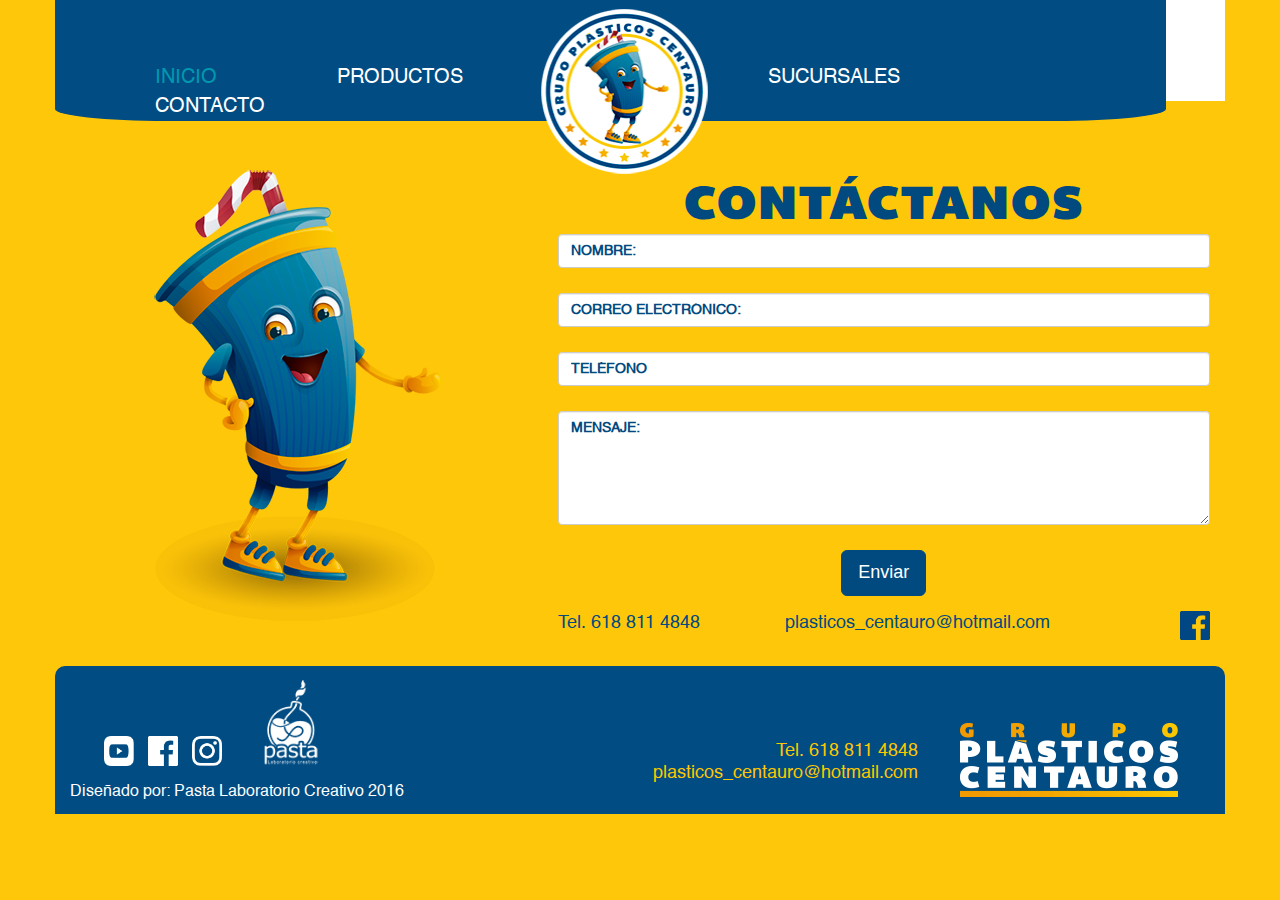
==== commit 5455f38e: "Responsive menu and footer" ====
--- a/Pagina/Plasticos Centauro/contacto.html
+++ b/Pagina/Plasticos Centauro/contacto.html
@@ -23,41 +23,40 @@
 		<![endif]-->
 	</head>
 	<body>
-		<header>
-			<div class="container nopadding-menu">
-			<div class="background-blanco-contacto"></div>
-			<div class="background-menu">
-
-				<div class="row">
-					<div class="responsive-logo"></div>
-					<div class="pullcontainer">
-						<a href="#" id="pull"><i class="fa fa-bars fa-2x"></i></a>
-					</div>
-				</div>
-				<div class="row">
-					<div class="col-md-12">
-						<nav>
-							<!-- <div class="logo-holder"></div> -->
-							<img class="logo-holder" src="img/logo-plasticos-centauro.png" width="182" height="182">
-							<ul>
-								<li><a href="index.html">Inicio</a></li>
-								<li><a href="productos.html" class="r_spacer">Productos</a></li>
-								<li><a href="sucursales.html">Sucursales</a></li>
-								<li class="active"><a class="active" href="contacto.html">Contacto</a></li>
-							</ul>
-						</nav>
-					</div>
-				</div>
-			</div>
-			</div>
-		</header>
+		<header class="espacio-header">
+         <div class="container nopadding-menu">
+         <div class="background-blanco"></div>
+         <div class="background-menu menu-mobile">
+            <div class="row  menu-mobile6">
+               <div class="responsive-logo"></div>
+               <div class="pullcontainer">
+                  <a href="#" id="pull"><i class="fa fa-bars fa-2x"></i></a>
+               </div>
+            </div>
+            <div class="row ">
+               <div class="col-md-12">
+                  <nav>
+                     <!-- <div class="logo-holder"></div> -->
+                     <img class="logo-holder" src="img/logo-plasticos-centauro.png" width="182" height="182">
+                     <ul>
+                        <li class="active"><a class="active" href="index.html">Inicio</a></li>
+                        <li><a href="productos.html" class="r_spacer">Productos</a></li>
+                        <li><a href="sucursales.html">Sucursales</a></li>
+                        <li><a href="contacto.html">Contacto</a></li>
+                     </ul>
+                  </nav>
+               </div>
+            </div>
+         </div>
+         </div>
+      </header>
 		<br>
 		<br>
 		<div class="container">
 			<br>
 			<div class="row">
 				<div class="col-md-5 text-center">
-					<img src="img/avatar-plasticos-centauro.png" alt="avatar-plasticos-centauro">
+					<img class ="vasito-plasticos-centauro" src="img/avatar-plasticos-centauro.png" alt="avatar-plasticos-centauro">
 				</div>
 				<div class="col-md-7">
 					<h1 class="titulo-contactanos">CONTÁCTANOS</h1>
@@ -117,36 +116,36 @@
 		</div>
 		<br>
 		<footer class="footer">
-			<div class="container border-footer">
-				<div class="row">
-					<div class="col-md-4">
-						<ul class="list-inline icons-left">
-							<li class="spacer-li icons"><a href="https://www.youtube.com/channel/UC2_hnm3Ek7pe2udLr8-RVog"><img style="width:30px !important;" src="img/youtube-pasta-laboratorio.png"></a></li>
-							<li class="spacer-li icons"><a href="https://www.facebook.com/PastaLabCreativo/?fref=ts" ><img style="width:30px;" src="img/facebook-pasta-lab.png"></a></li>
-							<li class="spacer-li icons"><a href="https://www.instagram.com/pasta.laboratorio/" ><img style="width:30px;" src="img/instagram-pasta-laboratorio.png"></a></li>
-							<li class="spacer-li icon-pasta">
-								<a href="http://pastalaboratorio.com " >
-									<img style="width:60px;" src="img/logo-pasta-blanco.png" >
-								</li>
-							</ul>
-							<p class="texto-footer-pasta" >Diseñado por:  Pasta Laboratorio Creativo 2016</p>
-						</div>
-						<div class="col-md-3"></div>
-						<div class="col-md-2 top-logo">
-
-							<a  href="https://www.facebook.com/grupoplasticoscentauro/?fref=ts" >
-								<img class="img-footer-facebook"  src="img/facebook-plasticos-centauro.png"></a>
-								<br>
-
-								<p class="texto-footer-plasticos" >Tel. 618 811 4848</p>
-								<p class="texto-footer-plasticos" >plasticos_centauro@hotmail.com</p>
-							</div>
-							<div class="col-md-3 top-logo-letras">
-								<a href="plasticoscentaurodgo.com" ><img src="img/letras-grupo-plasticos-centauro.png" alt="Logo Plasticos Centauro" >
-								</div>
-							</div>
-						</div>
-					</footer>
+         <div class="container border-footer">
+            <div class="row">
+               <div class="col-md-4 acomodo-iconos-pasta">
+                  <ul class="list-inline icons-left">
+                     <li class="spacer-li icons"><a href="https://www.youtube.com/channel/UC2_hnm3Ek7pe2udLr8-RVog"><img style="width:30px !important;" src="img/youtube-pasta-laboratorio.png"></a></li>
+                     <li class="spacer-li icons"><a href="https://www.facebook.com/PastaLabCreativo/?fref=ts" ><img style="width:30px;" src="img/facebook-pasta-lab.png"></a></li>
+                     <li class="spacer-li icons"><a href="https://www.instagram.com/pasta.laboratorio/" ><img style="width:30px;" src="img/instagram-pasta-laboratorio.png"></a></li>
+                     <li class="spacer-li icon-pasta">
+                        <a href="http://pastalaboratorio.com " >
+                           <img style="width:60px;" src="img/logo-pasta-blanco.png" >
+                        </li>
+                     </ul>
+                     <p class="texto-footer-pasta" >Diseñado por:  Pasta Laboratorio Creativo 2016</p>
+                  </div>
+                  <div class="col-md-3"></div>
+                  <div class="col-md-2 top-logo">
+       
+                 <!--  <a  href="https://www.facebook.com/grupoplasticoscentauro/?fref=ts" >
+                  <img class="img-footer-facebook img-responsive"  src="img/facebook-plasticos-centauro.png"></a> -->
+                  <br>
+   
+                     <p class="texto-footer-plasticos" >Tel. 618 811 4848</p>
+                     <p class="texto-footer-plasticos" >plasticos_centauro@hotmail.com</p>
+                  </div>
+                  <div class="col-md-3 top-logo-letras">
+                     <a href="plasticoscentaurodgo.com" ><img src="img/letras-grupo-plasticos-centauro.png" alt="Logo Plasticos Centauro" >
+                     </div>
+                  </div>
+               </div>
+            </footer>
 				<!-- jQuery (necessary for Bootstrap's JavaScript plugins)-->
 				<script src="https://ajax.googleapis.com/ajax/libs/jquery/1.11.0/jquery.min.js"></script>
 				<!-- Include all compiled plugins (below), or include individual files as needed -->
--- a/Pagina/Plasticos Centauro/css/styles.css
+++ b/Pagina/Plasticos Centauro/css/styles.css
@@ -883,25 +883,9 @@
 	top: 0;	
 	width: 86.8%;
 }
-@media (max-width:1200px){
-    .background-menu {
-        left: 90px;
-    }
-}
-
-@media (min-width:1367px){
-    .background-menu {
-    background-color: #004c83;
-	border-radius: 0 0 10px 10px;
-	border-bottom-left-radius: 10%;
-    border-bottom-right-radius: 10%;
-    z-index: 1;
-	position: absolute;
-	top: 0;	
-    left: 376px;
-	width: 60.9%;
-    }
-}
+
+
+
 .background-menu2{
 	background-color: #004c83;
 	border-bottom: 2px white solid;
@@ -925,32 +909,7 @@
 	width: 1170px;
 	height: 101px;
 }
-@media screen and (max-width:640px) {
-    .background-blanco-productos{
-        display: none;
-    }
-    .background-blanco{
-		display: none;
-	}
-	.background-blanco-sucursales{
-	display: none;
-	}
-.background-blanco-contacto{
-	display: none;
-	}
-	.background-menu {
-    background-color: #004c83;
-    border-radius: 0 0 10px 10px;
-     border-bottom-left-radius: 10%; 
-     border-bottom-right-radius: 10%; 
-     z-index: 0; 
-     position: initial; 
-    top: 0;
-    width: 100%;
-    left: 0;
-    margin-bottom: 10px;
-}
-}
+
 .background-blanco-sucursales{
 	background-image: url('../img/hover3.jpg');
 	width: 1170px;
@@ -1173,11 +1132,7 @@
 .border-especias2{
 	border-radius: 0 10px 0 0;
 }
-@media screen and (max-width:640px) {
-	#desktop{
-		display: none;
-	}
-}
+
 /*Contacto*/
 .texto-contacto-plasticos{
 	font-size: 18px;
--- a/Pagina/Plasticos Centauro/css/queries.css
+++ b/Pagina/Plasticos Centauro/css/queries.css
@@ -1,38 +1,262 @@
 /* ==========================================================================
 CSS Queries
 ========================================================================== */
+@media screen and (max-width: 360px) {
+    .shop-btn { padding: 15px 25px; font-size: 10px; }
+    .background-blanco{
+        display: none;
+    }
+
+    /*Contacto*/
+    .titulo-contactanos{
+        font-size: 24px;   
+    }
+    .vasito-plasticos-centauro{
+        width: 25%;
+        margin-top: -18%;
+    }
+    .top-logo-letras {
+
+        text-align: center ;
+    }
+    .menu-mobile{
+        margin-bottom: -17%;
+    }
+
+
+}
 
 @media screen and (max-width:640px) {
+     #desktop{
+        display: none;
+    }
+    .background-blanco-productos{
+        display: none;
+    }
+    .background-blanco{
+        display: none;
+    }
+    .background-blanco-sucursales{
+    display: none;
+    }
+.background-blanco-contacto{
+    display: none;
+    }
+    .background-menu {
+    background-color: #004c83;
+    border-radius: 0 0 10px 10px;
+     border-bottom-left-radius: 10%; 
+     border-bottom-right-radius: 10%; 
+     z-index: 0; 
+     position: initial; 
+    top: 0;
+    width: 100%;
+    left: 0;
+    margin-bottom: 10px;
+}
+}
+@media screen and (max-width:668px) {
     .shop-btn { padding: 15px 25px; font-size: 10px; }
     .background-blanco{
         display: none;
     }
-}
+
+    /*Contacto*/
+    .titulo-contactanos{
+        font-size: 24px;   
+    }
+    .vasito-plasticos-centauro{
+        width: 25%;
+        margin-top: -18%;
+    }
+    .top-logo-letras {
+
+        text-align: center ;
+    }
+
+    .responsive-logo { 
+        background: url(../img/logo-mobile-plasticos-centauro.png) no-repeat center center; 
+        width: 200px; 
+        height: 34px; 
+        position: absolute; 
+
+        top: 3%;
+        left: 2%;
+    }
+
+    .background-menu {
+        background-color: #004c83;
+        border-radius: 0 0 10px 10px;
+        border-bottom-left-radius: 10%; 
+        border-bottom-right-radius: 10%; 
+        z-index: 0; 
+        position: initial; 
+        top: 0;
+        width: 100%;
+        left: 0;
+        margin-bottom: 10px;
+    }
+    .menu-mobile6{
+       margin-bottom: -10%;
+   }
+
+}
+@media screen and (max-width:768px) {
+    .shop-btn { 
+        padding: 15px 25px;
+        font-size: 10px;
+    }
+
+    .background-blanco{
+        display: none;
+    }
+
+    /*Contacto*/
+    .titulo-contactanos{
+        font-size: 24px;   
+    }
+    .vasito-plasticos-centauro{
+        width: 25%;
+        margin-top: -18%;
+    }
+    .top-logo-letras {
+        text-align: center ;
+    }
+
+    .responsive-logo { 
+        background: url(../img/logo-mobile-plasticos-centauro.png) no-repeat center center; 
+        width: 200px; 
+        height: 34px; 
+        position: absolute; 
+        top: 1%;
+        left: 2%;
+    }
+
+    .background-menu {
+        background-color: #004c83;
+        border-radius: 0 0 10px 10px;
+        border-bottom-left-radius: 10%; 
+        border-bottom-right-radius: 10%; 
+        z-index: 0; 
+        position: initial; 
+        top: 0;
+        width: 100%;
+        left: 0;
+        margin-bottom: 10px;
+    }
+    .menu-mobile6{
+       margin-bottom: -9%;
+   }
+   .texto-footer-plasticos {
+    font-size: 14px;
+    text-align: center;
+        line-height: 12px;
+    float: none;
+  
+}
+.texto-footer-pasta {
+    font-size: 14px;
+    text-align: center;
+}
+.acomodo-iconos-pasta{
+    text-align: center;
+}
+.img-footer-facebook {
+text-align: center;
+position: absolute; 
+    float: none !important;
+}
+
+
+}
+
+
 @media screen and (max-width:1200px) {
-    p{font-size: 14px; }
-    .thin-sep { display: none; }
-    .arrow { display: none; }
-    nav { height: auto; width: 100%; background: none; margin: 70px 0 0 0; }
-    .nav-wrapper { background-color: #fff; }
-    nav ul { width: 100%; display: block; height: auto; padding: 0; }
-    nav li { width: 100%; float: left; position: relative; text-align: center; }
-    nav ul li a { width: 100%; float: left; position: relative; padding: 25px 0; text-align: center; border-bottom: 1px dotted rgba(255, 255, 255, 0.2); margin: 0px; }
-    nav ul li a.last { border-bottom: none; }
-    nav ul li.dot { display: none; }
-    .responsive-logo { background: url(../img/main-logo.png) no-repeat center center; width: 94px; height: 85px; position: absolute; top: 30px; left: 10%; }
-    .logo-1 { position: absolute; left: 50%; top: 50%; }
-    .logo-holder { display: none; }
-    .logo-2 { position: absolute; left: 50%; top: 50%; }
-    .logo-3 { position: absolute; left: 50%; top: 50%; }
-    .footer-leftcol p, .footer-rightcol p { text-align: center; }
-    .footer-midcol ul { margin-top: 40px; }
-    .submit-btn { margin-top: 10px; }
-}
-@media screen and (max-width:1200px) {
+   .background-blanco{
+    display: none;
+}
+.background-menu {
+    background-color: #004c83;
+    border-radius: 0 0 10px 10px;
+    border-bottom-left-radius: 10%; 
+    border-bottom-right-radius: 10%; 
+    z-index: 0; 
+    position: initial; 
+    top: 0;
+    width: 100%;
+    left: 0;
+    margin-bottom: 10px;
+}
+
+
+
+p{font-size: 14px; }
+.thin-sep { display: none; }
+.arrow { display: none; }
+nav { height: auto; width: 100%; background: none; margin: 70px 0 0 0; }
+.nav-wrapper { background-color: #fff; }
+nav ul { width: 100%; display: block; height: auto; padding: 0; }
+nav li { width: 100%; float: left; position: relative; text-align: center; }
+nav ul li a { width: 100%; float: left; position: relative; padding: 25px 0; text-align: center; border-bottom: 1px solid rgba(255, 255, 255, 0.2); margin: 0px; }
+nav ul li a.last { border-bottom: none; }
+nav ul li.dot { display: none; }
+.responsive-logo { background: url(../img/logo-mobile-plasticos-centauro.png) no-repeat center center; width: 200px; height: 34px; position: absolute; top: 12px; left: 15%; }
+.logo-1 { position: absolute; left: 50%; top: 50%; }
+.logo-holder { display: none; }
+.logo-2 { position: absolute; left: 50%; top: 50%; }
+.logo-3 { position: absolute; left: 50%; top: 50%; }
+.footer-leftcol p, .footer-rightcol p { text-align: center; }
+.footer-midcol ul { margin-top: 40px; }
+.submit-btn { margin-top: 10px; }
+}
+@media only screen and (max-width:1200px) {
     nav { border-bottom: 0; }
     nav ul { display: none; height: auto; }
     .pullcontainer { width: 100%; text-align: right; padding: 20px 20px 0 0; }
     .pullcontainer a#pull { display: block; width: 100%; color: #242a2c; }
-}
-
+    .background-menu {
+    background-color: #004c83;
+    border-radius: 0 0 10px 10px;
+    border-bottom-left-radius: 10%; 
+    border-bottom-right-radius: 10%; 
+    z-index: 0; 
+    position: initial; 
+    top: 0;
+    width: 100%;
+    left: 0;
+    margin-bottom: 10px;
+}
+
+    .responsive-logo { 
+    background: url(../img/logo-mobile-plasticos-centauro.png) no-repeat center center; 
+        width: 200px;
+    height: 34px;
+    position: absolute;
+    top: 20px;
+    left: 15%;
+}
+.top-logo-letras {
+    margin-left: -2%;
+}
+.texto-footer-plasticos {
+    font-size: 14px;
+  
+}
+.texto-footer-pasta {
+    font-size: 14px;
+}
+}
+
+@media (min-width:1367px){
+    .background-menu {
+    background-color: #004c83;
+    border-radius: 0 0 10px 10px;
+    border-bottom-left-radius: 10%;
+    border-bottom-right-radius: 10%;
+    z-index: 1;
+    position: absolute;
+    top: 0; 
+    left: 376px;
+    width: 60.9%;
+    }
 }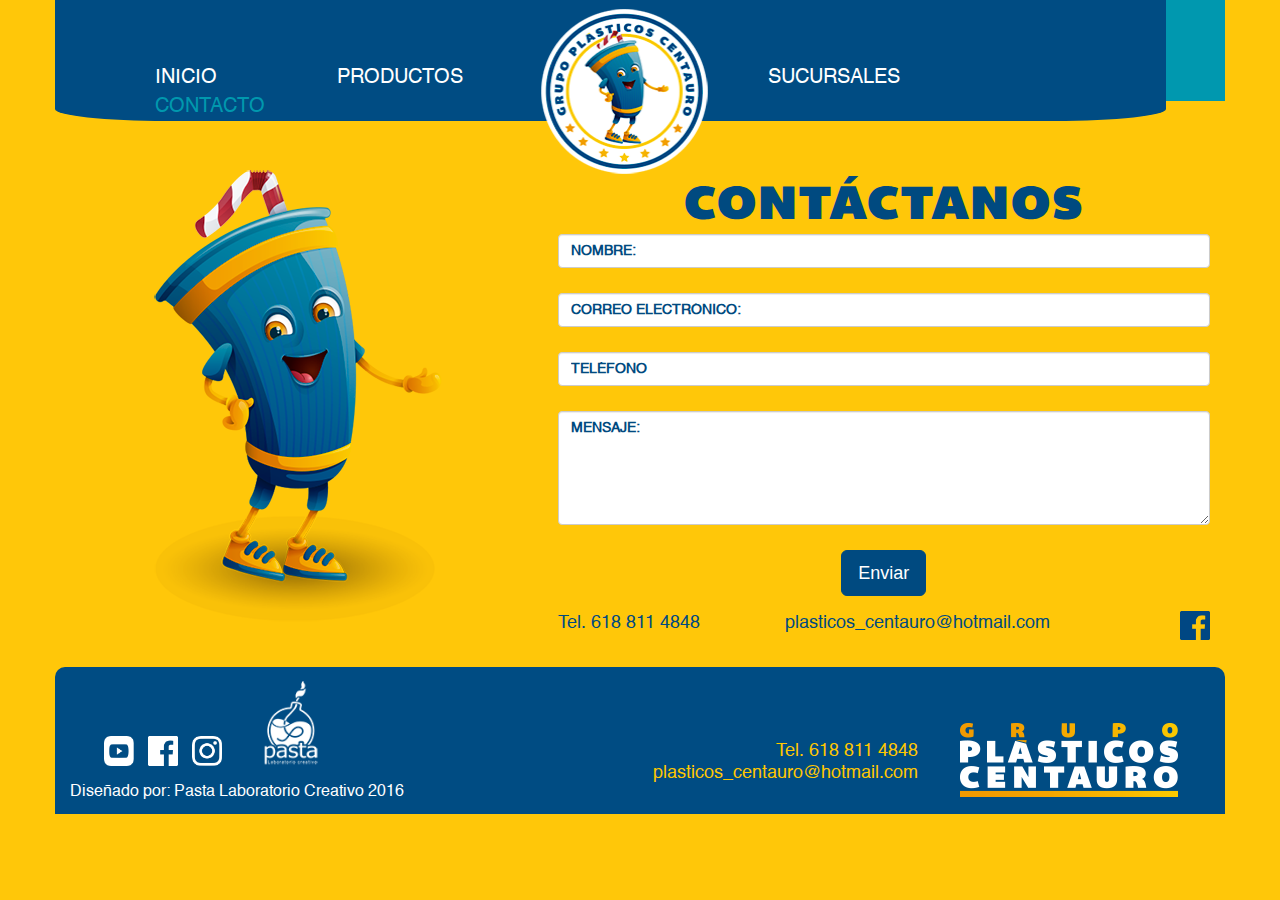
==== commit d6652594: "Acomodo de librerias" ====
--- a/Pagina/Plasticos Centauro/contacto.html
+++ b/Pagina/Plasticos Centauro/contacto.html
@@ -25,7 +25,7 @@
 	<body>
 		<header class="espacio-header">
          <div class="container nopadding-menu">
-         <div class="background-blanco"></div>
+         <div class="background-blanco-contacto"></div>
          <div class="background-menu menu-mobile">
             <div class="row  menu-mobile6">
                <div class="responsive-logo"></div>
@@ -39,10 +39,10 @@
                      <!-- <div class="logo-holder"></div> -->
                      <img class="logo-holder" src="img/logo-plasticos-centauro.png" width="182" height="182">
                      <ul>
-                        <li class="active"><a class="active" href="index.html">Inicio</a></li>
+                        <li><a href="index.html">Inicio</a></li>
                         <li><a href="productos.html" class="r_spacer">Productos</a></li>
                         <li><a href="sucursales.html">Sucursales</a></li>
-                        <li><a href="contacto.html">Contacto</a></li>
+                        <li class="active"><a class="active" href="contacto.html">Contacto</a></li>
                      </ul>
                   </nav>
                </div>
@@ -126,6 +126,7 @@
                      <li class="spacer-li icon-pasta">
                         <a href="http://pastalaboratorio.com " >
                            <img style="width:60px;" src="img/logo-pasta-blanco.png" >
+                        </a>
                         </li>
                      </ul>
                      <p class="texto-footer-pasta" >Diseñado por:  Pasta Laboratorio Creativo 2016</p>
@@ -141,18 +142,22 @@
                      <p class="texto-footer-plasticos" >plasticos_centauro@hotmail.com</p>
                   </div>
                   <div class="col-md-3 top-logo-letras">
-                     <a href="plasticoscentaurodgo.com" ><img src="img/letras-grupo-plasticos-centauro.png" alt="Logo Plasticos Centauro" >
+                     <img src="img/letras-grupo-plasticos-centauro.png" alt="Logo Plasticos Centauro" >
                      </div>
                   </div>
                </div>
             </footer>
 				<!-- jQuery (necessary for Bootstrap's JavaScript plugins)-->
-				<script src="https://ajax.googleapis.com/ajax/libs/jquery/1.11.0/jquery.min.js"></script>
-				<!-- Include all compiled plugins (below), or include individual files as needed -->
-				<script src="js/bootstrap.min.js"></script>
+				<script src='js/jquery.min.js'></script>
+				<script src='js/bootstrap.min.js'></script>
 				<script src="js/jquery.flexslider.js"></script>
 				<script src="js/scripts.js"></script>
 				<script src="js/modernizr.js"></script>
 				<script src="js/waypoints.min.js"></script>
+				<script>
+				$(window).bind('resize', function() {
+    			 location.reload();
+				});
+				</script>
 				</body>
 				</html>--- a/Pagina/Plasticos Centauro/css/styles.css
+++ b/Pagina/Plasticos Centauro/css/styles.css
@@ -883,9 +883,6 @@
 	top: 0;	
 	width: 86.8%;
 }
-
-
-
 .background-menu2{
 	background-color: #004c83;
 	border-bottom: 2px white solid;
@@ -909,7 +906,6 @@
 	width: 1170px;
 	height: 101px;
 }
-
 .background-blanco-sucursales{
 	background-image: url('../img/hover3.jpg');
 	width: 1170px;
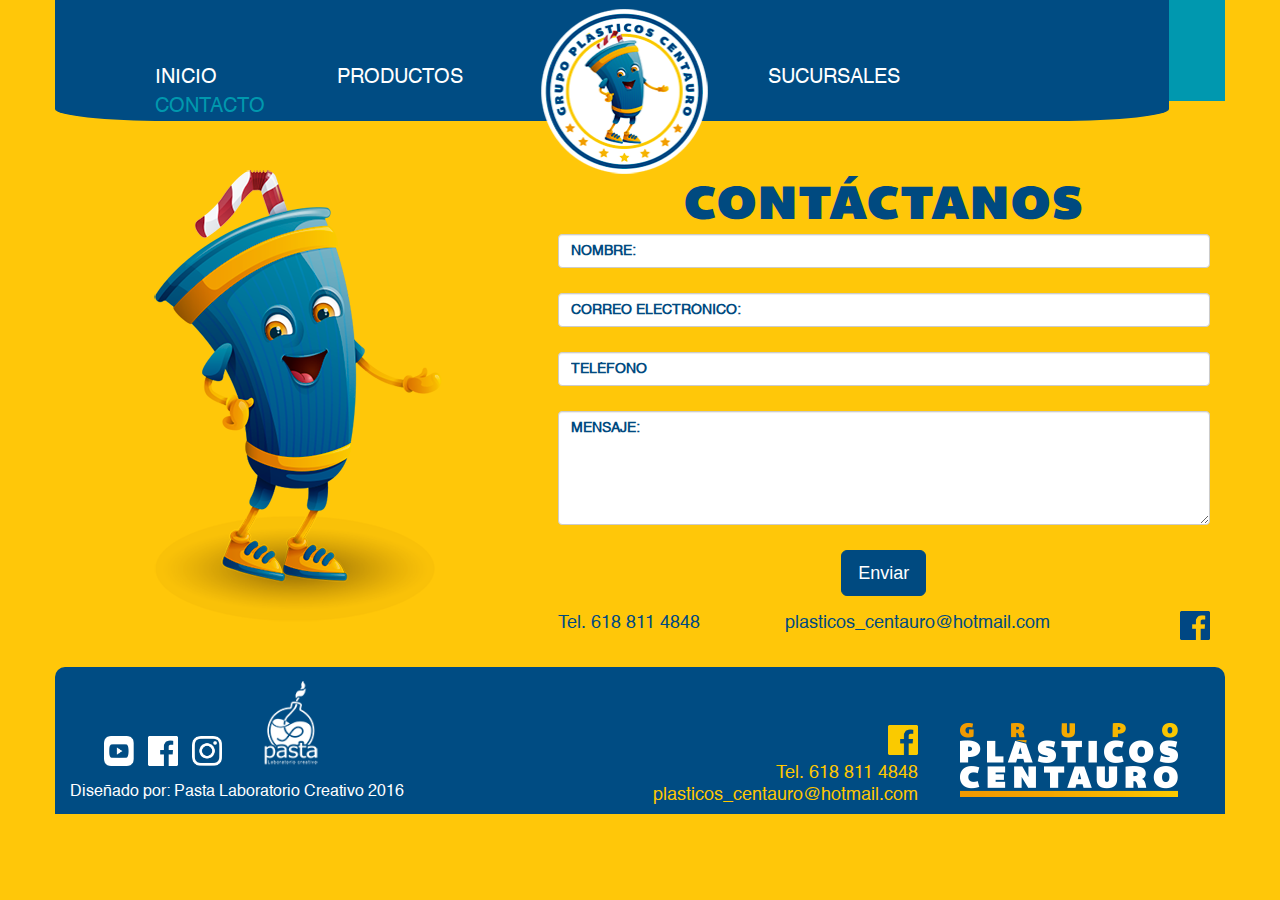
==== commit 9add79f2: "Boton descarga imagenes y más" ====
--- a/Pagina/Plasticos Centauro/contacto.html
+++ b/Pagina/Plasticos Centauro/contacto.html
@@ -105,7 +105,7 @@
 							<p class="texto-contacto-plasticos" >plasticos_centauro@hotmail.com</p>
 						</div>
 						<div class="col-md-4">
-							<a href="https://www.facebook.com/grupoplasticoscentauro/?fref=ts"><img class="facebook-contacto" src="img/facebook-plasticos-centauro-azul.png" alt="Facebook Plásticos Centauro" ></a>
+							<a href="https://www.facebook.com/grupoplasticoscentauro/?fref=ts"><img class="facebook-contacto facebook-contacto-mobile" src="img/facebook-plasticos-centauro-azul.png" alt="Facebook Plásticos Centauro" ></a>
 						</div>
 
 
@@ -134,8 +134,8 @@
                   <div class="col-md-3"></div>
                   <div class="col-md-2 top-logo">
        
-                 <!--  <a  href="https://www.facebook.com/grupoplasticoscentauro/?fref=ts" >
-                  <img class="img-footer-facebook img-responsive"  src="img/facebook-plasticos-centauro.png"></a> -->
+                  <a  href="https://www.facebook.com/grupoplasticoscentauro/?fref=ts" >
+                  <img class="img-footer-facebook img-responsive"  src="img/facebook-plasticos-centauro.png"></a> 
                   <br>
    
                      <p class="texto-footer-plasticos" >Tel. 618 811 4848</p>
--- a/Pagina/Plasticos Centauro/css/styles.css
+++ b/Pagina/Plasticos Centauro/css/styles.css
@@ -426,6 +426,7 @@
 	text-align: justify;
 	font-size: 14px;
 	color: #ffffff;
+	font-weight: 100;
  }
  
 	p.text-intro {font-size: 18px;}
@@ -1140,4 +1141,26 @@
 }
 .texto-campos-contacto{
 	font-family: "Helvetica";
+}
+
+.btn-descargar{
+    color: white;
+    font-family: "Helvetica";
+    border-radius: 10px 10px 10px 10px;
+    -moz-border-radius: 10px 10px 10px 10px;
+    -webkit-border-radius: 10px 10px 10px 10px;
+    border: 0px solid #004b80;
+    padding: 2%;
+    background-color: #004A80;
+     margin-left: auto;
+  margin-right: auto;
+
+}
+.texto-descarga{
+	color: #004b80;
+	font-family: "Helvetica";
+	font-weight: bold;
+	text-align: center;
+	font-size: 20px;
+
 }--- a/Pagina/Plasticos Centauro/css/queries.css
+++ b/Pagina/Plasticos Centauro/css/queries.css
@@ -6,7 +6,6 @@
     .background-blanco{
         display: none;
     }
-
     /*Contacto*/
     .titulo-contactanos{
         font-size: 24px;   
@@ -22,157 +21,49 @@
     .menu-mobile{
         margin-bottom: -17%;
     }
-
-
-}
+    .texto-contacto-plasticos{
+        text-align: center;
+
+    }
+    .facebook-contacto {
+   display: none;
+}
+
+.facebook-contacto-mobile{
+    float: none;
+    width: 5%;
+    align-items: center;
+    position: center;
+    display: table;
+    margin: 0 auto;
+}
+.texto-contacto-plasticos {
+    text-align: center;
+}
+    
+.img-footer-facebook {
+    width: 30px !important;
+    margin-bottom: 7% !important;
+    float: none !important;
+    margin: 0 auto !important;
+}
+}
+
 
 @media screen and (max-width:640px) {
-     #desktop{
-        display: none;
-    }
-    .background-blanco-productos{
-        display: none;
-    }
-    .background-blanco{
-        display: none;
-    }
-    .background-blanco-sucursales{
-    display: none;
-    }
+   #desktop{
+    display: none;
+}
+.background-blanco-productos{
+    display: none;
+}
+.background-blanco{
+    display: none;
+}
+.background-blanco-sucursales{
+    display: none;
+}
 .background-blanco-contacto{
-    display: none;
-    }
-    .background-menu {
-    background-color: #004c83;
-    border-radius: 0 0 10px 10px;
-     border-bottom-left-radius: 10%; 
-     border-bottom-right-radius: 10%; 
-     z-index: 0; 
-     position: initial; 
-    top: 0;
-    width: 100%;
-    left: 0;
-    margin-bottom: 10px;
-}
-}
-@media screen and (max-width:668px) {
-    .shop-btn { padding: 15px 25px; font-size: 10px; }
-    .background-blanco{
-        display: none;
-    }
-
-    /*Contacto*/
-    .titulo-contactanos{
-        font-size: 24px;   
-    }
-    .vasito-plasticos-centauro{
-        width: 25%;
-        margin-top: -18%;
-    }
-    .top-logo-letras {
-
-        text-align: center ;
-    }
-
-    .responsive-logo { 
-        background: url(../img/logo-mobile-plasticos-centauro.png) no-repeat center center; 
-        width: 200px; 
-        height: 34px; 
-        position: absolute; 
-
-        top: 3%;
-        left: 2%;
-    }
-
-    .background-menu {
-        background-color: #004c83;
-        border-radius: 0 0 10px 10px;
-        border-bottom-left-radius: 10%; 
-        border-bottom-right-radius: 10%; 
-        z-index: 0; 
-        position: initial; 
-        top: 0;
-        width: 100%;
-        left: 0;
-        margin-bottom: 10px;
-    }
-    .menu-mobile6{
-       margin-bottom: -10%;
-   }
-
-}
-@media screen and (max-width:768px) {
-    .shop-btn { 
-        padding: 15px 25px;
-        font-size: 10px;
-    }
-
-    .background-blanco{
-        display: none;
-    }
-
-    /*Contacto*/
-    .titulo-contactanos{
-        font-size: 24px;   
-    }
-    .vasito-plasticos-centauro{
-        width: 25%;
-        margin-top: -18%;
-    }
-    .top-logo-letras {
-        text-align: center ;
-    }
-
-    .responsive-logo { 
-        background: url(../img/logo-mobile-plasticos-centauro.png) no-repeat center center; 
-        width: 200px; 
-        height: 34px; 
-        position: absolute; 
-        top: 1%;
-        left: 2%;
-    }
-
-    .background-menu {
-        background-color: #004c83;
-        border-radius: 0 0 10px 10px;
-        border-bottom-left-radius: 10%; 
-        border-bottom-right-radius: 10%; 
-        z-index: 0; 
-        position: initial; 
-        top: 0;
-        width: 100%;
-        left: 0;
-        margin-bottom: 10px;
-    }
-    .menu-mobile6{
-       margin-bottom: -9%;
-   }
-   .texto-footer-plasticos {
-    font-size: 14px;
-    text-align: center;
-        line-height: 12px;
-    float: none;
-  
-}
-.texto-footer-pasta {
-    font-size: 14px;
-    text-align: center;
-}
-.acomodo-iconos-pasta{
-    text-align: center;
-}
-.img-footer-facebook {
-text-align: center;
-position: absolute; 
-    float: none !important;
-}
-
-
-}
-
-
-@media screen and (max-width:1200px) {
-   .background-blanco{
     display: none;
 }
 .background-menu {
@@ -187,9 +78,207 @@
     left: 0;
     margin-bottom: 10px;
 }
-
-
-
+.texto-contacto-plasticos{
+        text-align: center;
+
+    }
+    .img-footer-facebook {
+    width: 30px !important;
+    margin-bottom: 7% !important;
+    float: none !important;
+    margin: 0 auto !important;
+}
+}
+
+@media screen and (max-width:668px) {
+    .shop-btn { 
+        padding: 15px 25px;
+        font-size: 10px; 
+    }
+    .background-blanco{
+        display: none;
+    }
+
+    /*Contacto*/
+    .titulo-contactanos{
+        font-size: 24px;   
+    }
+    .vasito-plasticos-centauro{
+        width: 25%;
+        margin-top: -18%;
+    }
+    .top-logo-letras {
+
+        text-align: center ;
+    }
+
+    .responsive-logo { 
+        background: url(../img/logo-mobile-plasticos-centauro.png) no-repeat center center; 
+        width: 200px; 
+        height: 34px; 
+        position: absolute; 
+
+        top: 3%;
+        left: 2%;
+    }
+
+    .background-menu {
+        background-color: #004c83;
+        border-radius: 0 0 10px 10px;
+        border-bottom-left-radius: 10%; 
+        border-bottom-right-radius: 10%; 
+        z-index: 0; 
+        position: initial; 
+        top: 0;
+        width: 100%;
+        left: 0;
+        margin-bottom: 10px;
+    }
+    .menu-mobile6{
+     margin-bottom: -10%;
+ }
+ .texto-contacto-plasticos{
+        text-align: center;
+
+    }
+    .facebook-contacto {
+   display: none;
+}
+
+.facebook-contacto-mobile{
+    float: none;
+    width: 5%;
+    align-items: center;
+    position: center;
+    display: table;
+    margin: 0 auto;
+}
+.texto-contacto-plasticos {
+    text-align: center;
+}
+.img-footer-facebook {
+    width: 30px !important;
+    margin-bottom: 7% !important;
+    float: none !important;
+    margin: 0 auto !important;
+}
+}
+@media screen and (max-width:768px) {
+    .shop-btn { 
+        padding: 15px 25px;
+        font-size: 10px;
+    }
+
+    .background-blanco{
+        display: none;
+    }
+    .background-blanco-contacto {
+        display: none;
+    }
+
+    /*Contacto*/
+    .titulo-contactanos{
+        font-size: 24px;   
+    }
+    .vasito-plasticos-centauro{
+        width: 15%;
+        margin-top: -10%;
+        margin-bottom: -4%;
+
+    }
+    .top-logo-letras {
+        text-align: center ;
+    }
+
+    .responsive-logo { 
+        background: url(../img/logo-mobile-plasticos-centauro.png) no-repeat center center; 
+        width: 200px; 
+        height: 34px; 
+        position: absolute; 
+        top: 1%;
+        left: 2%;
+    }
+
+    .background-menu {
+        background-color: #004c83;
+        border-radius: 0 0 10px 10px;
+        border-bottom-left-radius: 10%; 
+        border-bottom-right-radius: 10%; 
+        z-index: 0; 
+        position: initial; 
+        top: 0;
+        width: 100%;
+        left: 0;
+        margin-bottom: 10px;
+    }
+    .menu-mobile6{
+     margin-bottom: -6%;
+ }
+ .texto-footer-plasticos {
+    font-size: 14px;
+        margin-top: 2%;
+    text-align: center;
+    line-height: 12px;
+    float: none;
+
+}
+.texto-footer-pasta {
+    font-size: 14px;
+    text-align: center;
+}
+.acomodo-iconos-pasta{
+    text-align: center;
+}
+
+.facebook-contacto {
+   display: none;
+}
+
+.facebook-contacto-mobile{
+    float: none;
+    width: 5%;
+    align-items: center;
+    position: center;
+    display: table;
+    margin: 0 auto;
+}
+.texto-contacto-plasticos {
+    text-align: center;
+}
+.img-footer-facebook {
+    width: 30px !important;
+    margin-bottom: 7% !important;
+    float: none !important;
+    margin: 0 auto !important;
+}
+}
+
+
+@media screen and (max-width:1200px) {
+ .background-blanco{
+    display: none;
+}
+.background-blanco-contacto {
+    display: none;
+}
+.background-blanco-sucursales {
+    display: none;
+}
+.background-blanco-contacto {
+    display: none;
+}
+.background-menu {
+    background-color: #004c83;
+    border-radius: 0 0 10px 10px;
+    border-bottom-left-radius: 10%; 
+    border-bottom-right-radius: 10%; 
+    z-index: 0; 
+    position: initial; 
+    top: 0;
+    width: 100%;
+    left: 0;
+    margin-bottom: 10px;
+}
 p{font-size: 14px; }
 .thin-sep { display: none; }
 .arrow { display: none; }
@@ -215,48 +304,60 @@
     .pullcontainer { width: 100%; text-align: right; padding: 20px 20px 0 0; }
     .pullcontainer a#pull { display: block; width: 100%; color: #242a2c; }
     .background-menu {
-    background-color: #004c83;
-    border-radius: 0 0 10px 10px;
-    border-bottom-left-radius: 10%; 
-    border-bottom-right-radius: 10%; 
-    z-index: 0; 
-    position: initial; 
-    top: 0;
-    width: 100%;
-    left: 0;
-    margin-bottom: 10px;
-}
+        background-color: #004c83;
+        border-radius: 0 0 10px 10px;
+        border-bottom-left-radius: 10%; 
+        border-bottom-right-radius: 10%; 
+        z-index: 0; 
+        position: initial; 
+        top: 0;
+        width: 100%;
+        left: 0;
+        margin-bottom: 10px;
+    }
 
     .responsive-logo { 
-    background: url(../img/logo-mobile-plasticos-centauro.png) no-repeat center center; 
-        width: 200px;
-    height: 34px;
-    position: absolute;
-    top: 20px;
-    left: 15%;
-}
-.top-logo-letras {
-    margin-left: -2%;
-}
-.texto-footer-plasticos {
-    font-size: 14px;
-  
-}
-.texto-footer-pasta {
-    font-size: 14px;
-}
-}
-
+        background: url(../img/logo-mobile-plasticos-centauro.png) no-repeat center center; 
+        width: 180px;
+        height: 59px;
+        position: absolute;
+        top: 1%;
+        left: 6%;
+    }
+    .top-logo-letras {
+        margin-left: -2%;
+    }
+    .texto-footer-plasticos {
+        font-size: 14px;
+            margin-top: 2%;
+
+    }
+    .texto-footer-pasta {
+        font-size: 14px;
+    }
+}
+@media (min-width:1280px){
+    .background-menu {
+
+        width: 87%;
+    }
+}
 @media (min-width:1367px){
     .background-menu {
-    background-color: #004c83;
-    border-radius: 0 0 10px 10px;
-    border-bottom-left-radius: 10%;
-    border-bottom-right-radius: 10%;
-    z-index: 1;
-    position: absolute;
-    top: 0; 
-    left: 376px;
-    width: 60.9%;
+        background-color: #004c83;
+        border-radius: 0 0 10px 10px;
+        border-bottom-left-radius: 10%;
+        border-bottom-right-radius: 10%;
+        z-index: 1;
+        position: absolute;
+        top: 0; 
+        left: 376px;
+        width: 60.9%;
+    }
+}
+@media (min-width:2280px){
+    .background-menu {
+        left: 24%;
+        width: 51.9%;
     }
 }